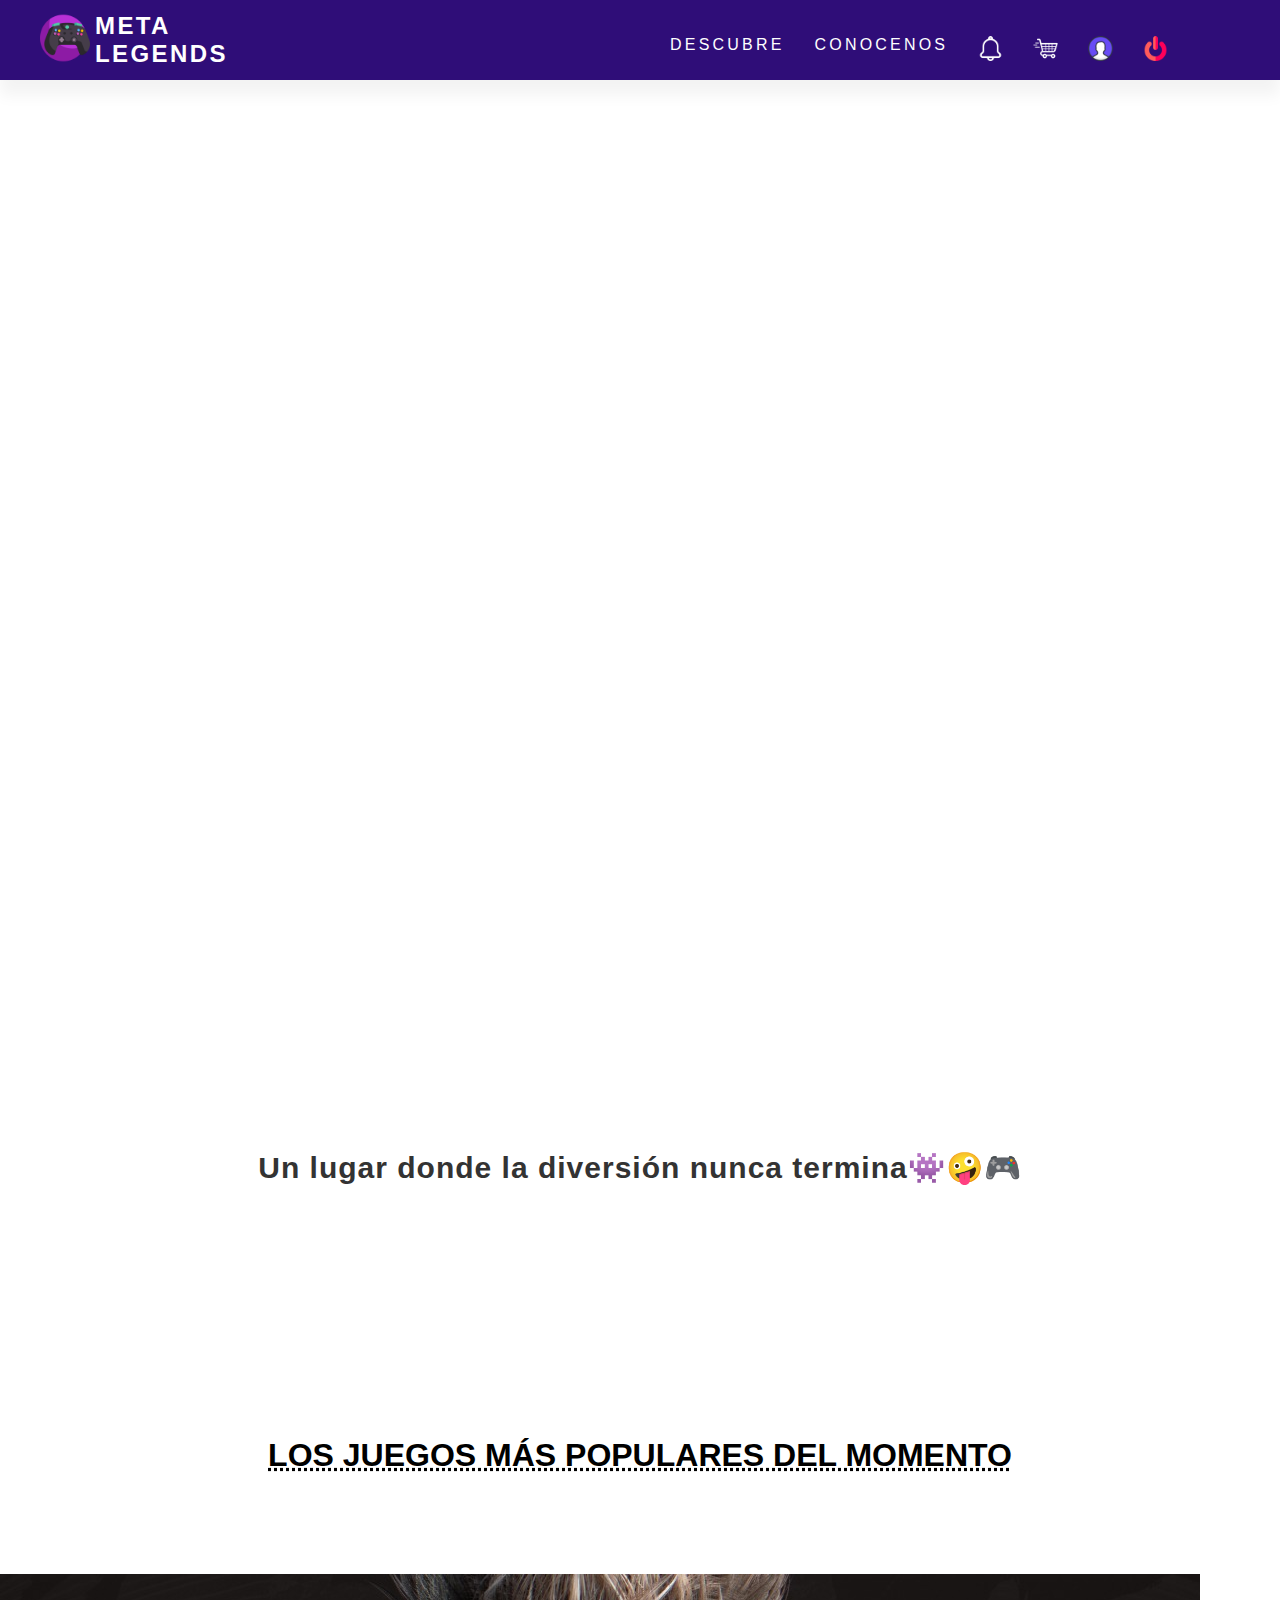
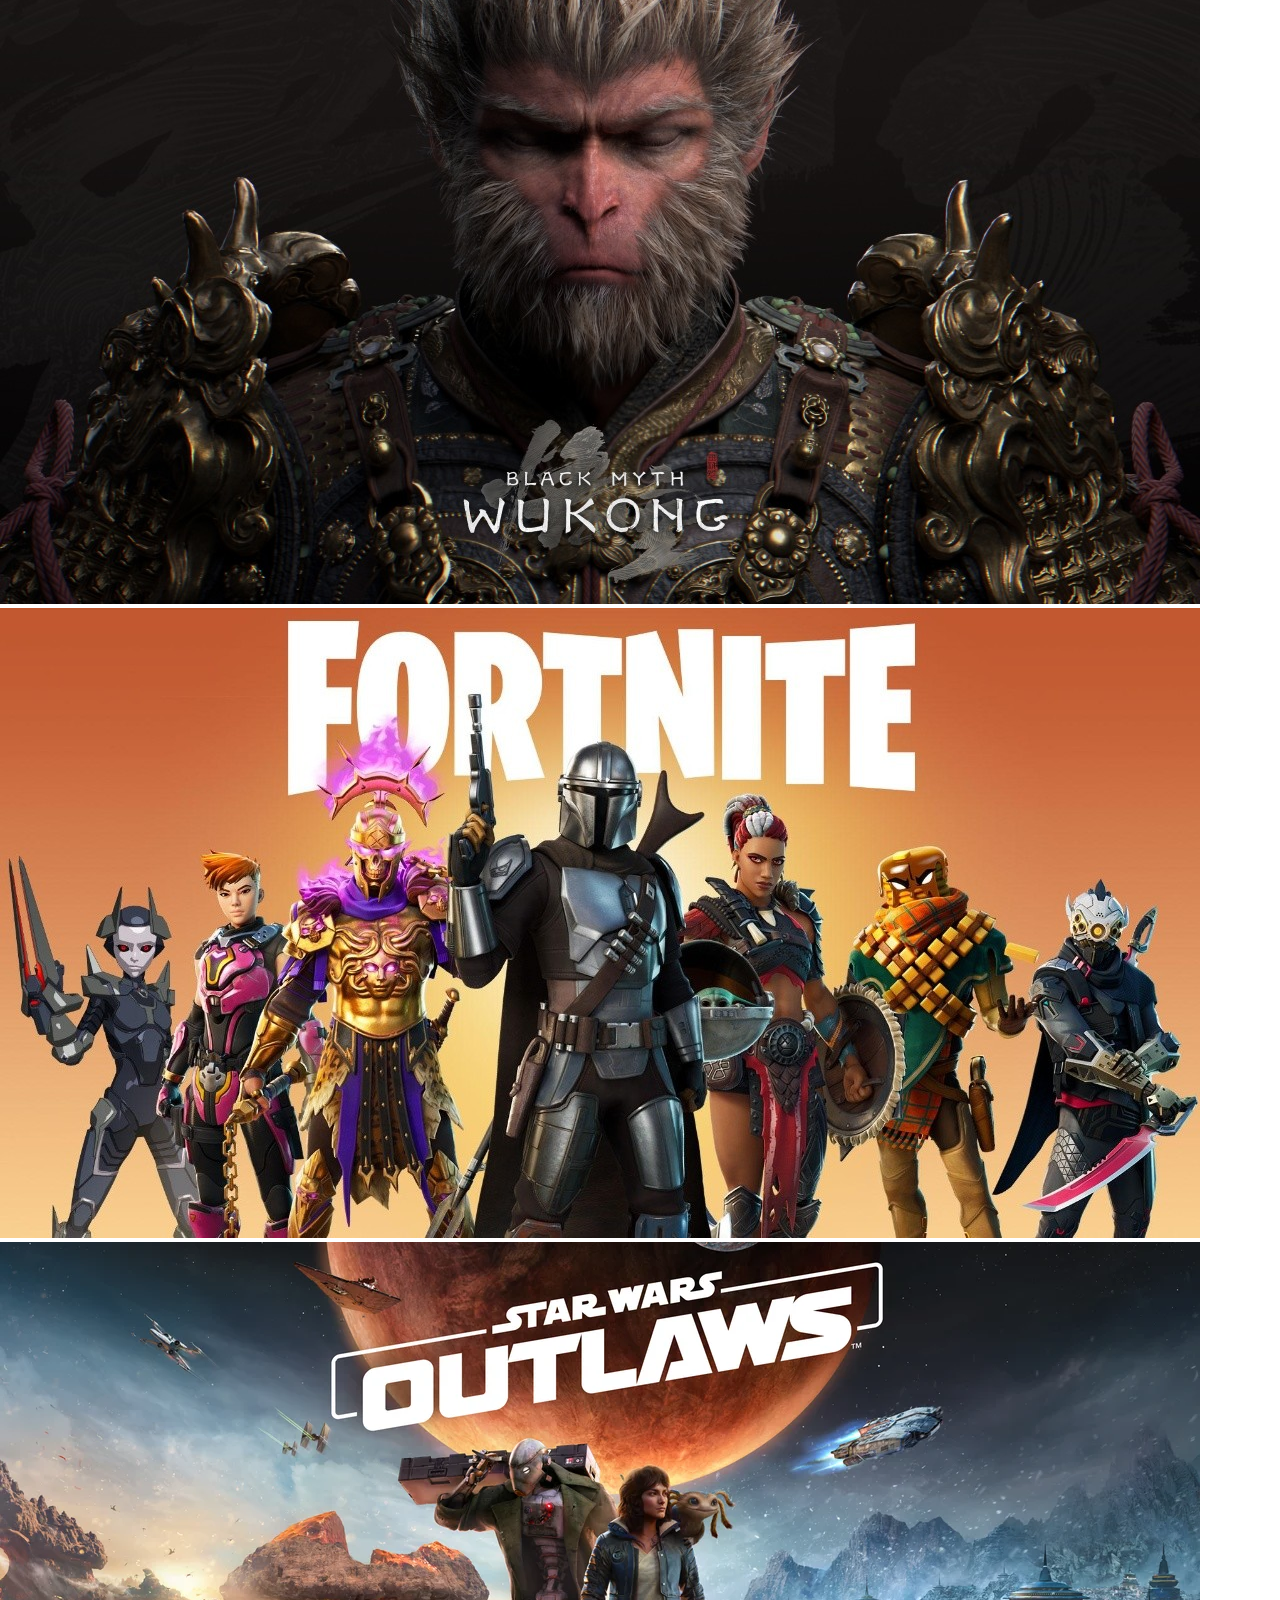
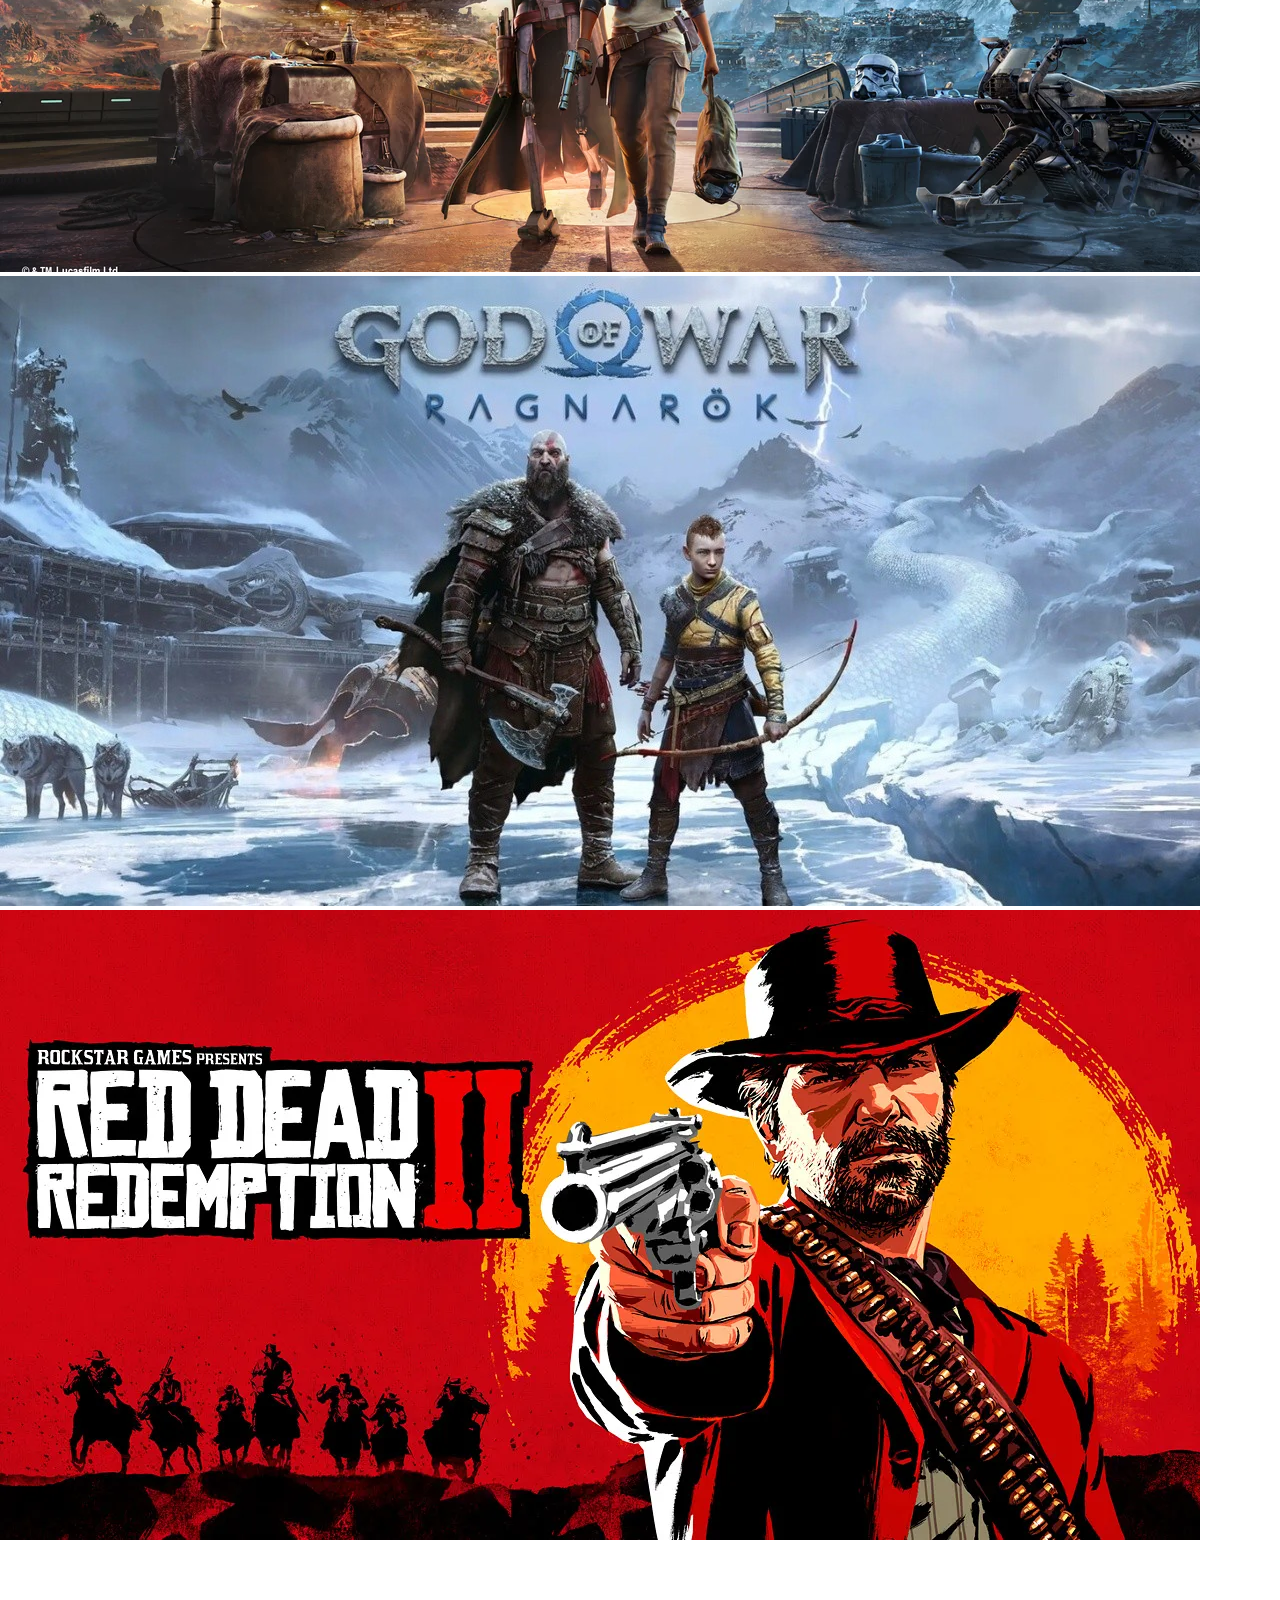
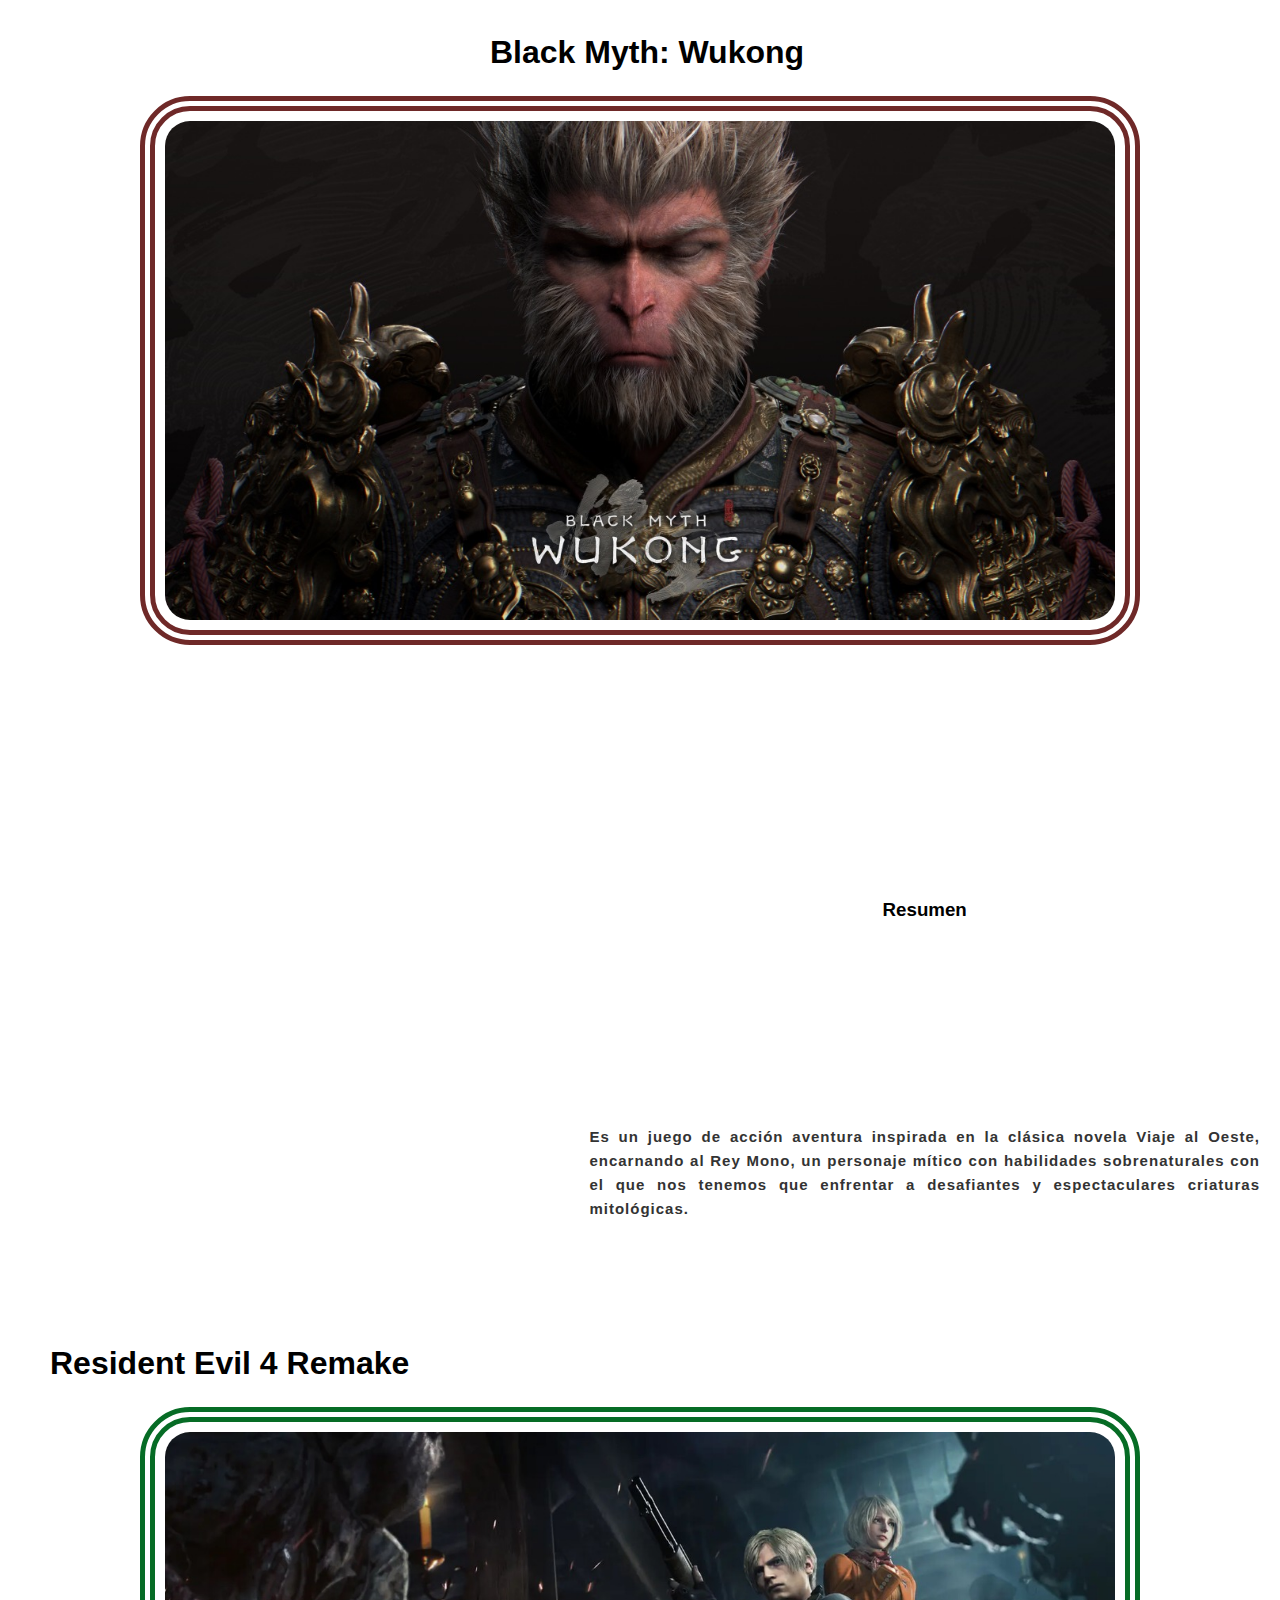
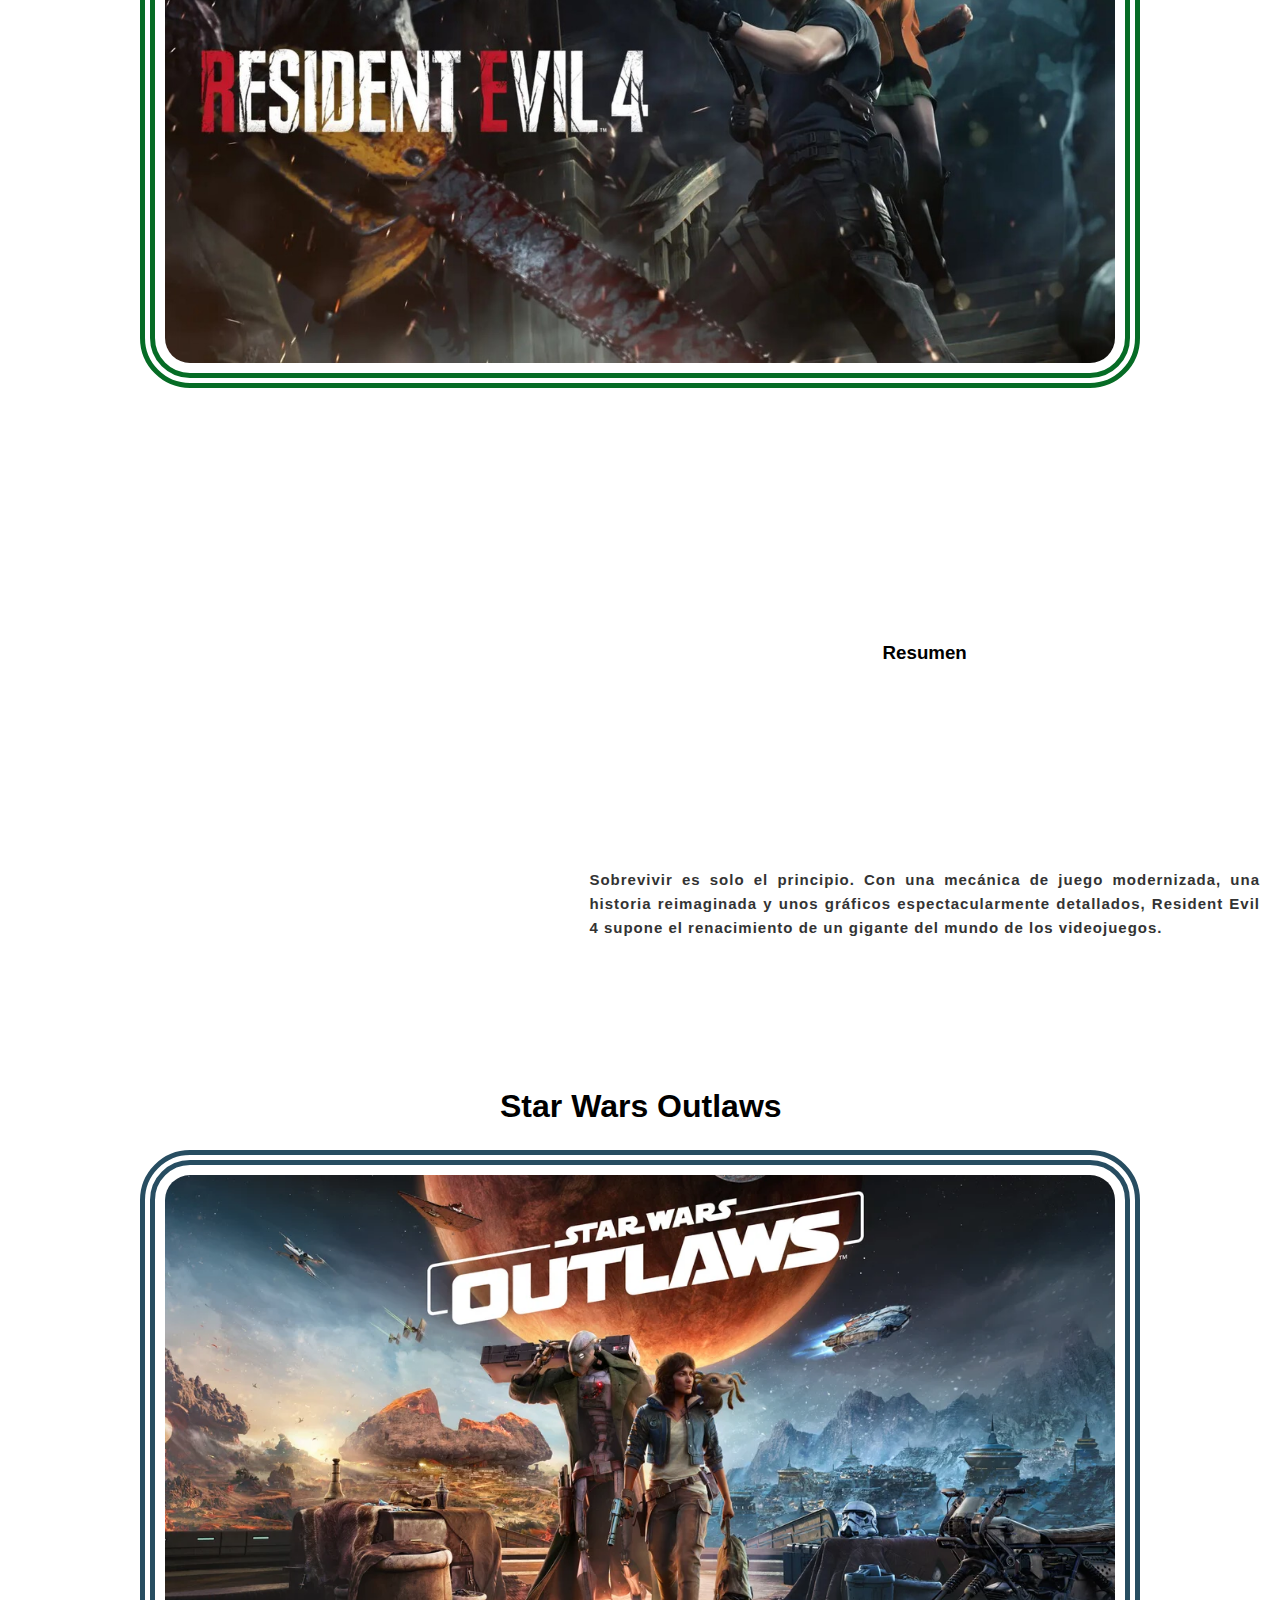
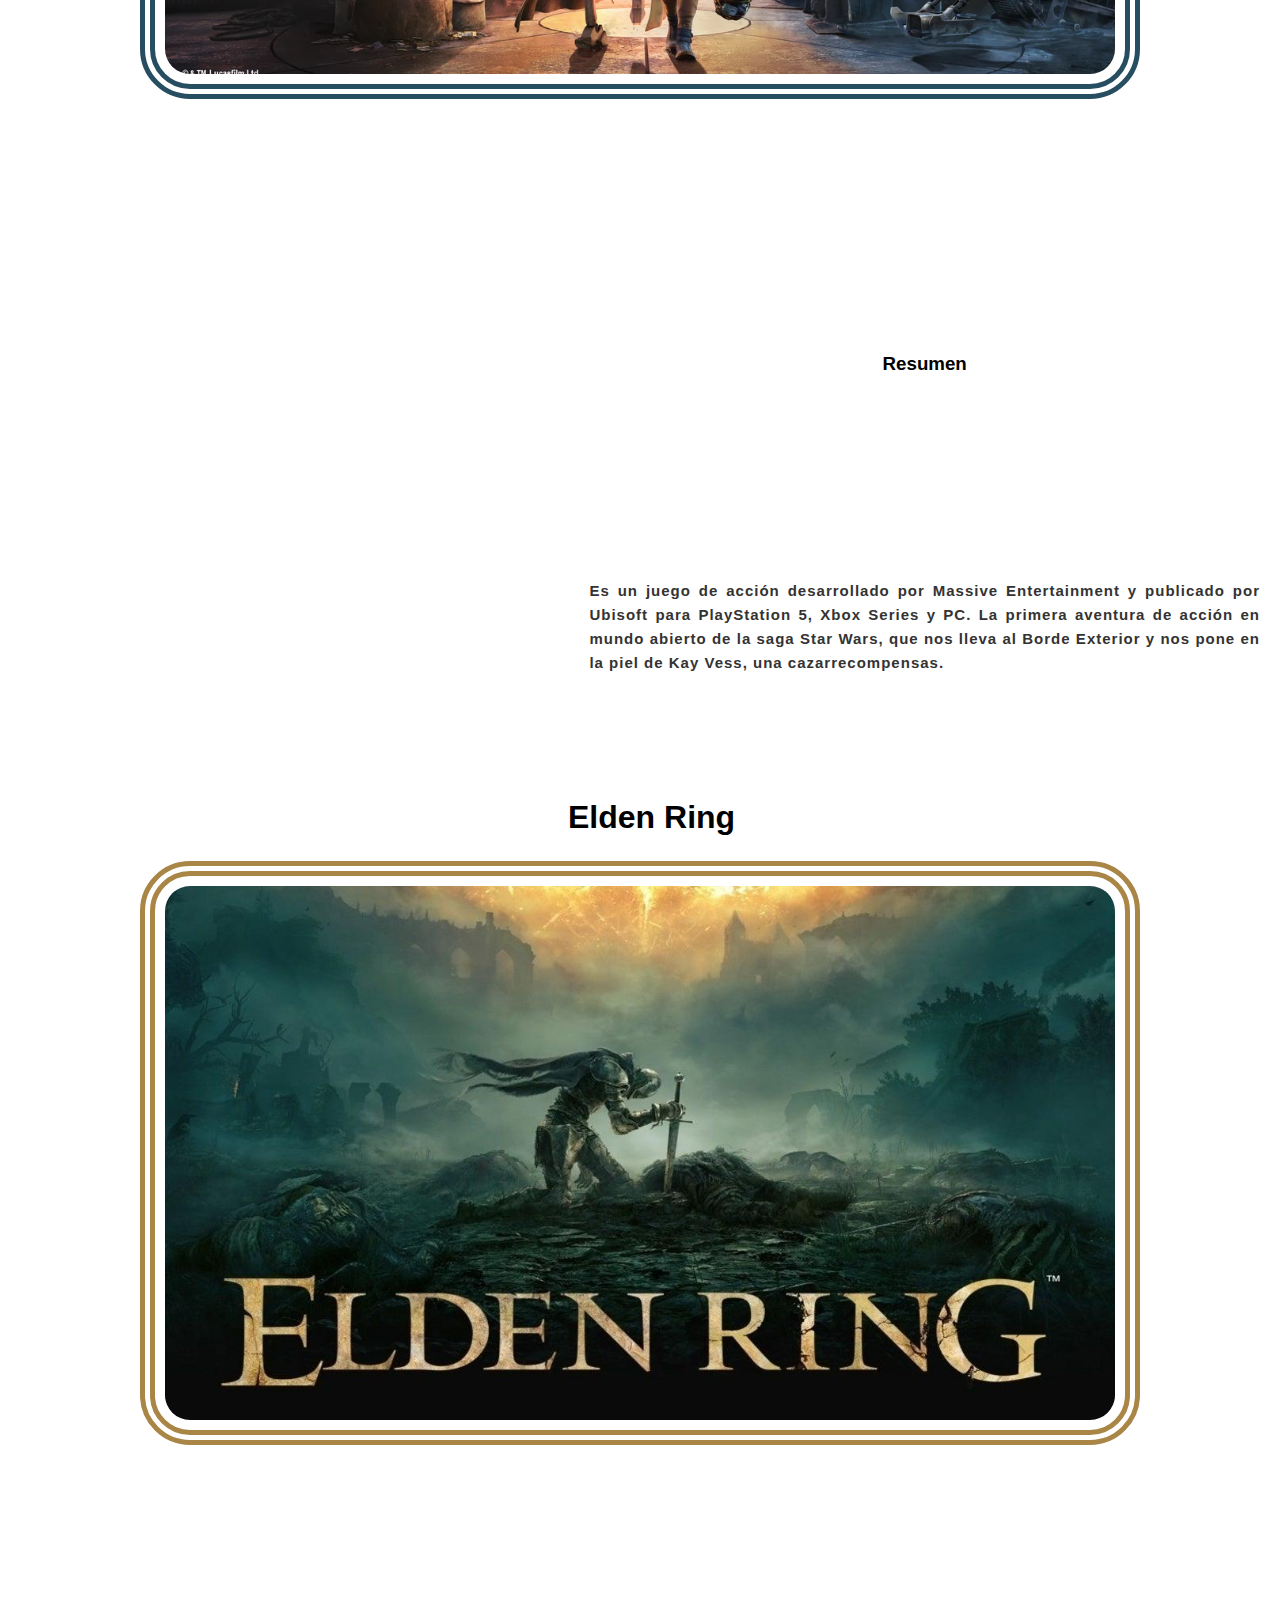
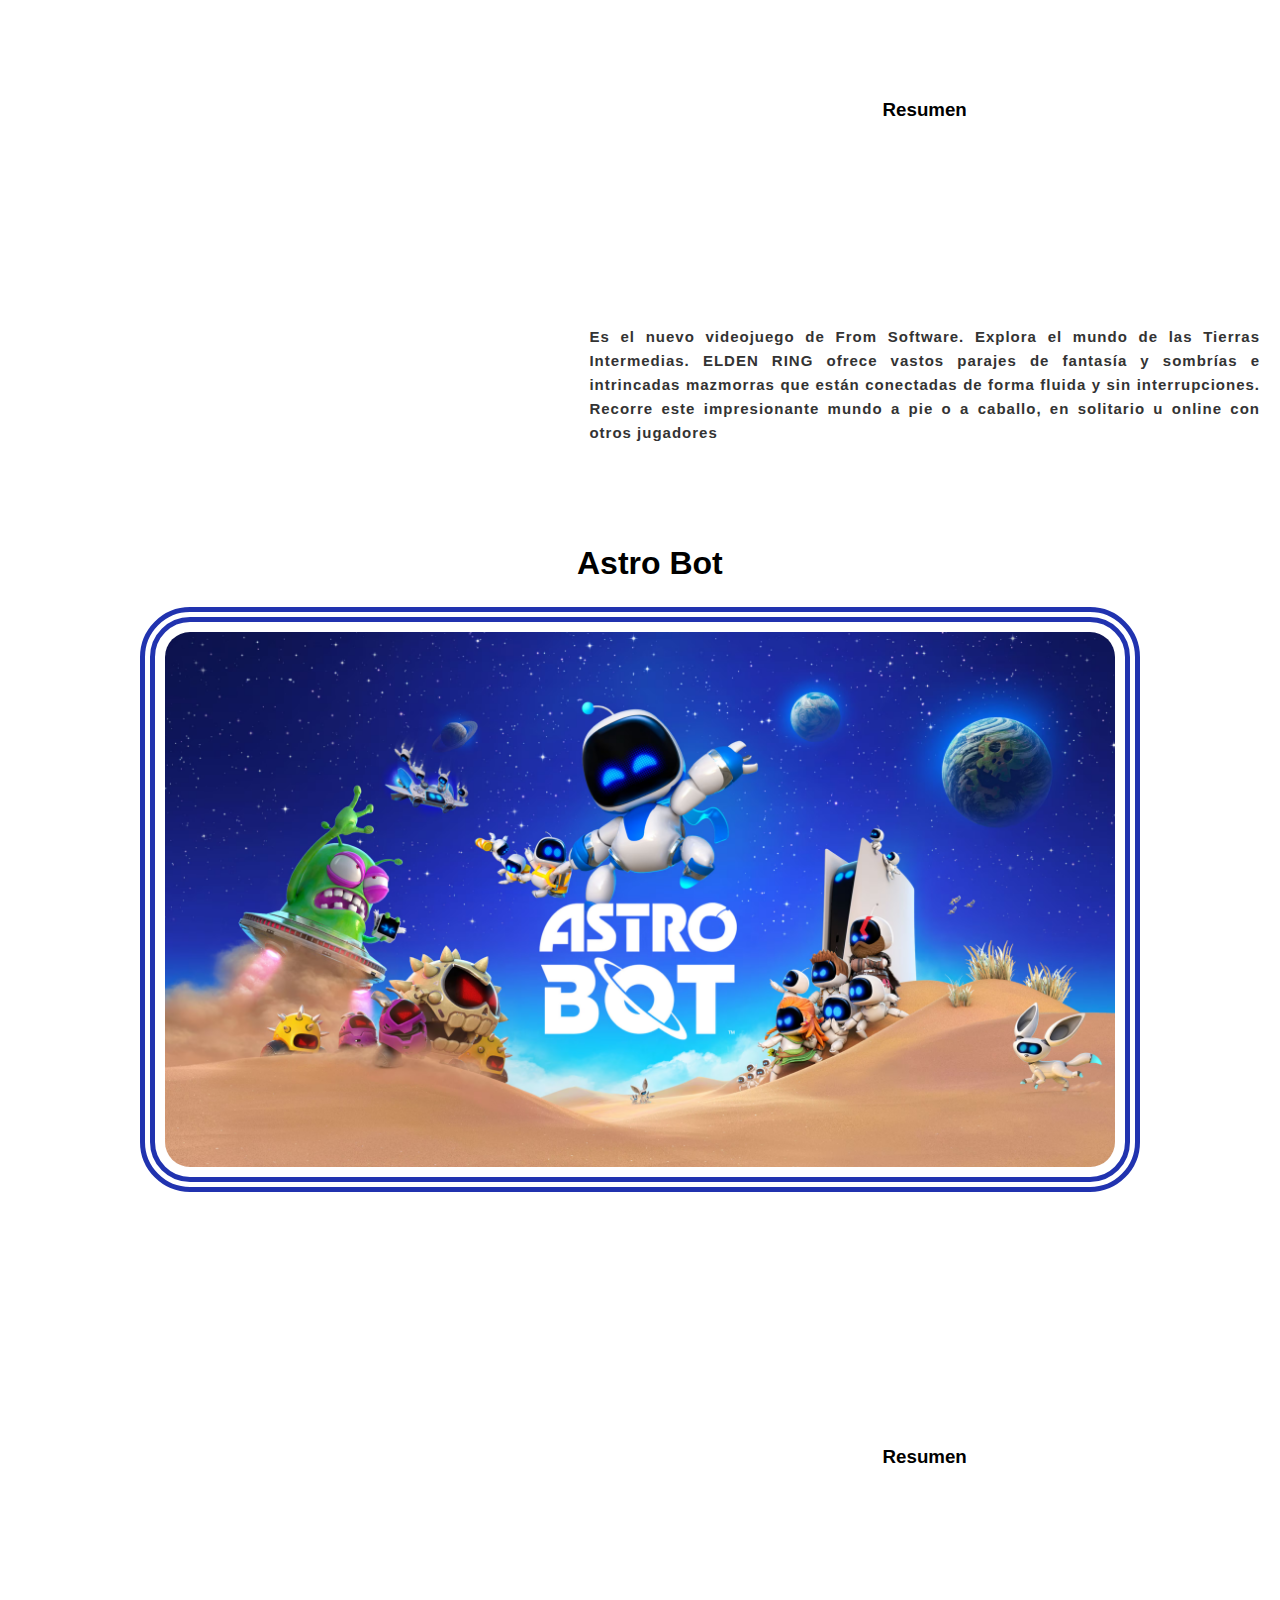
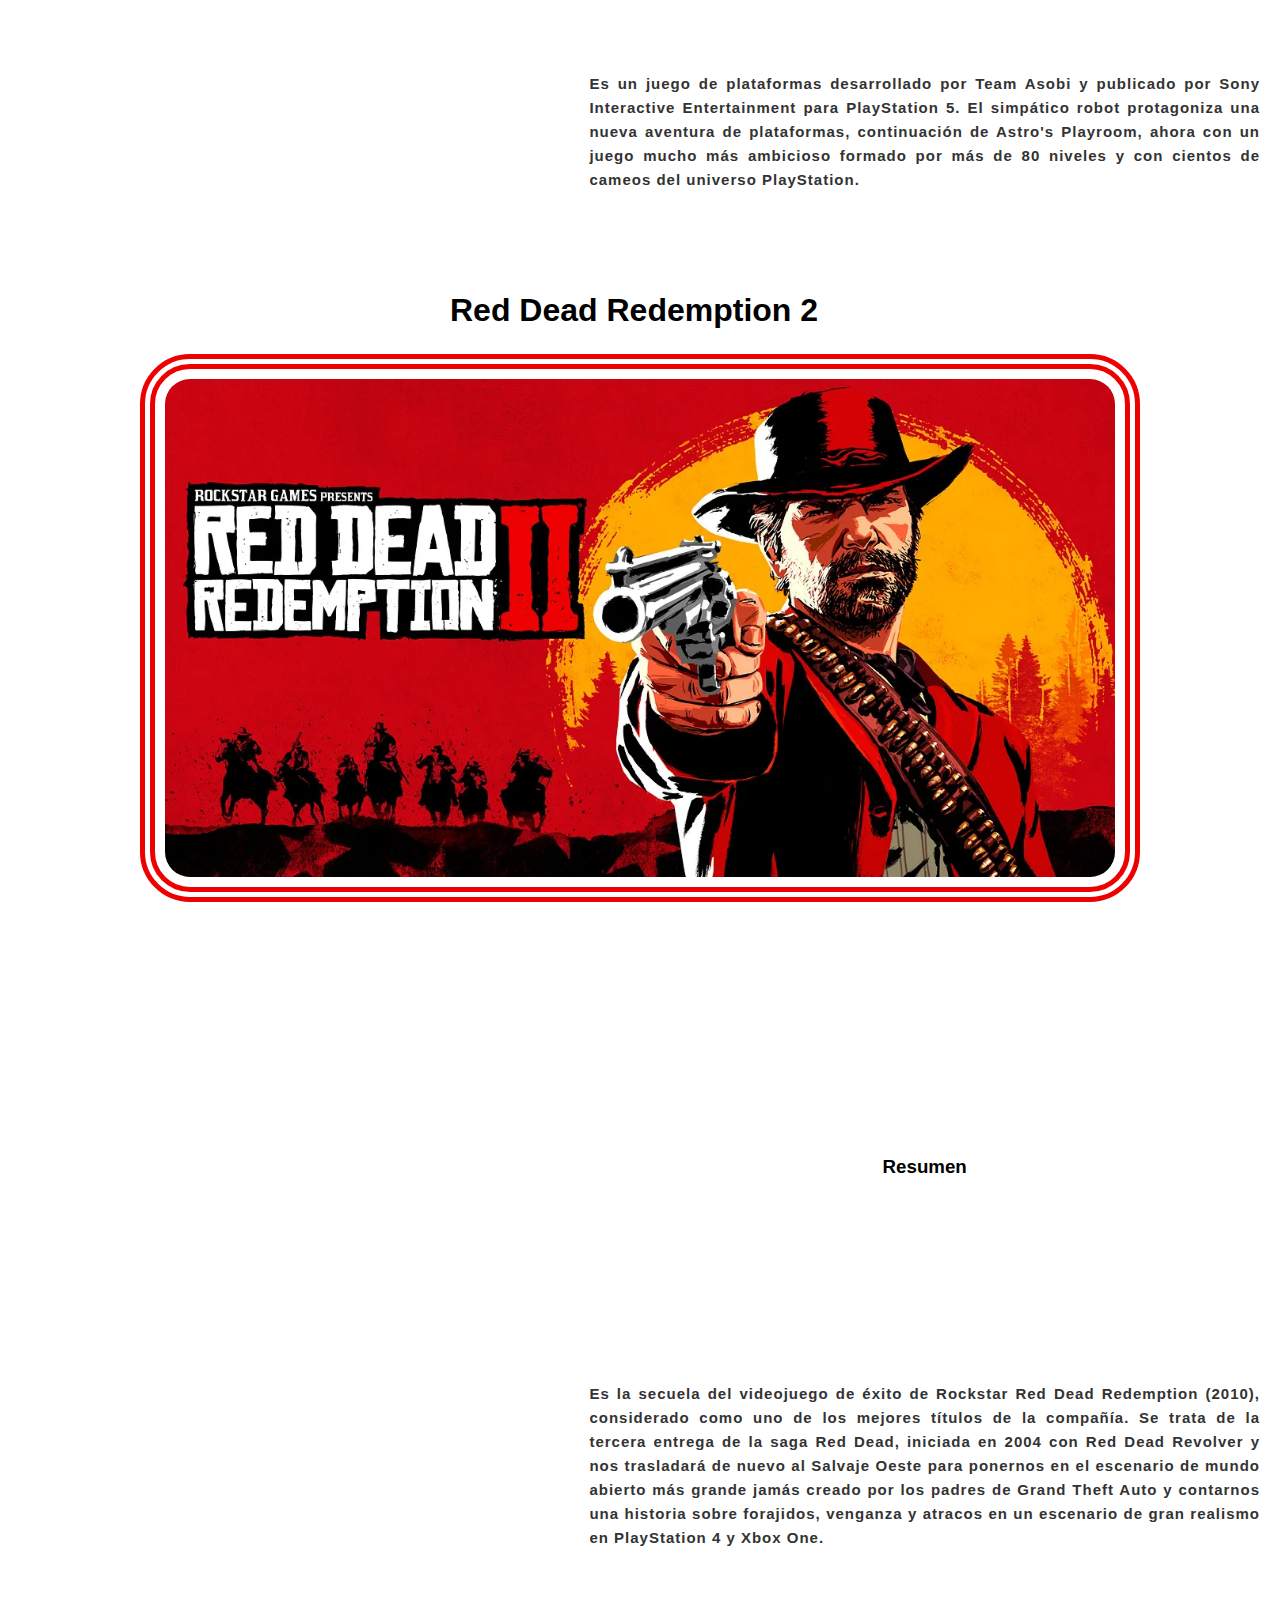
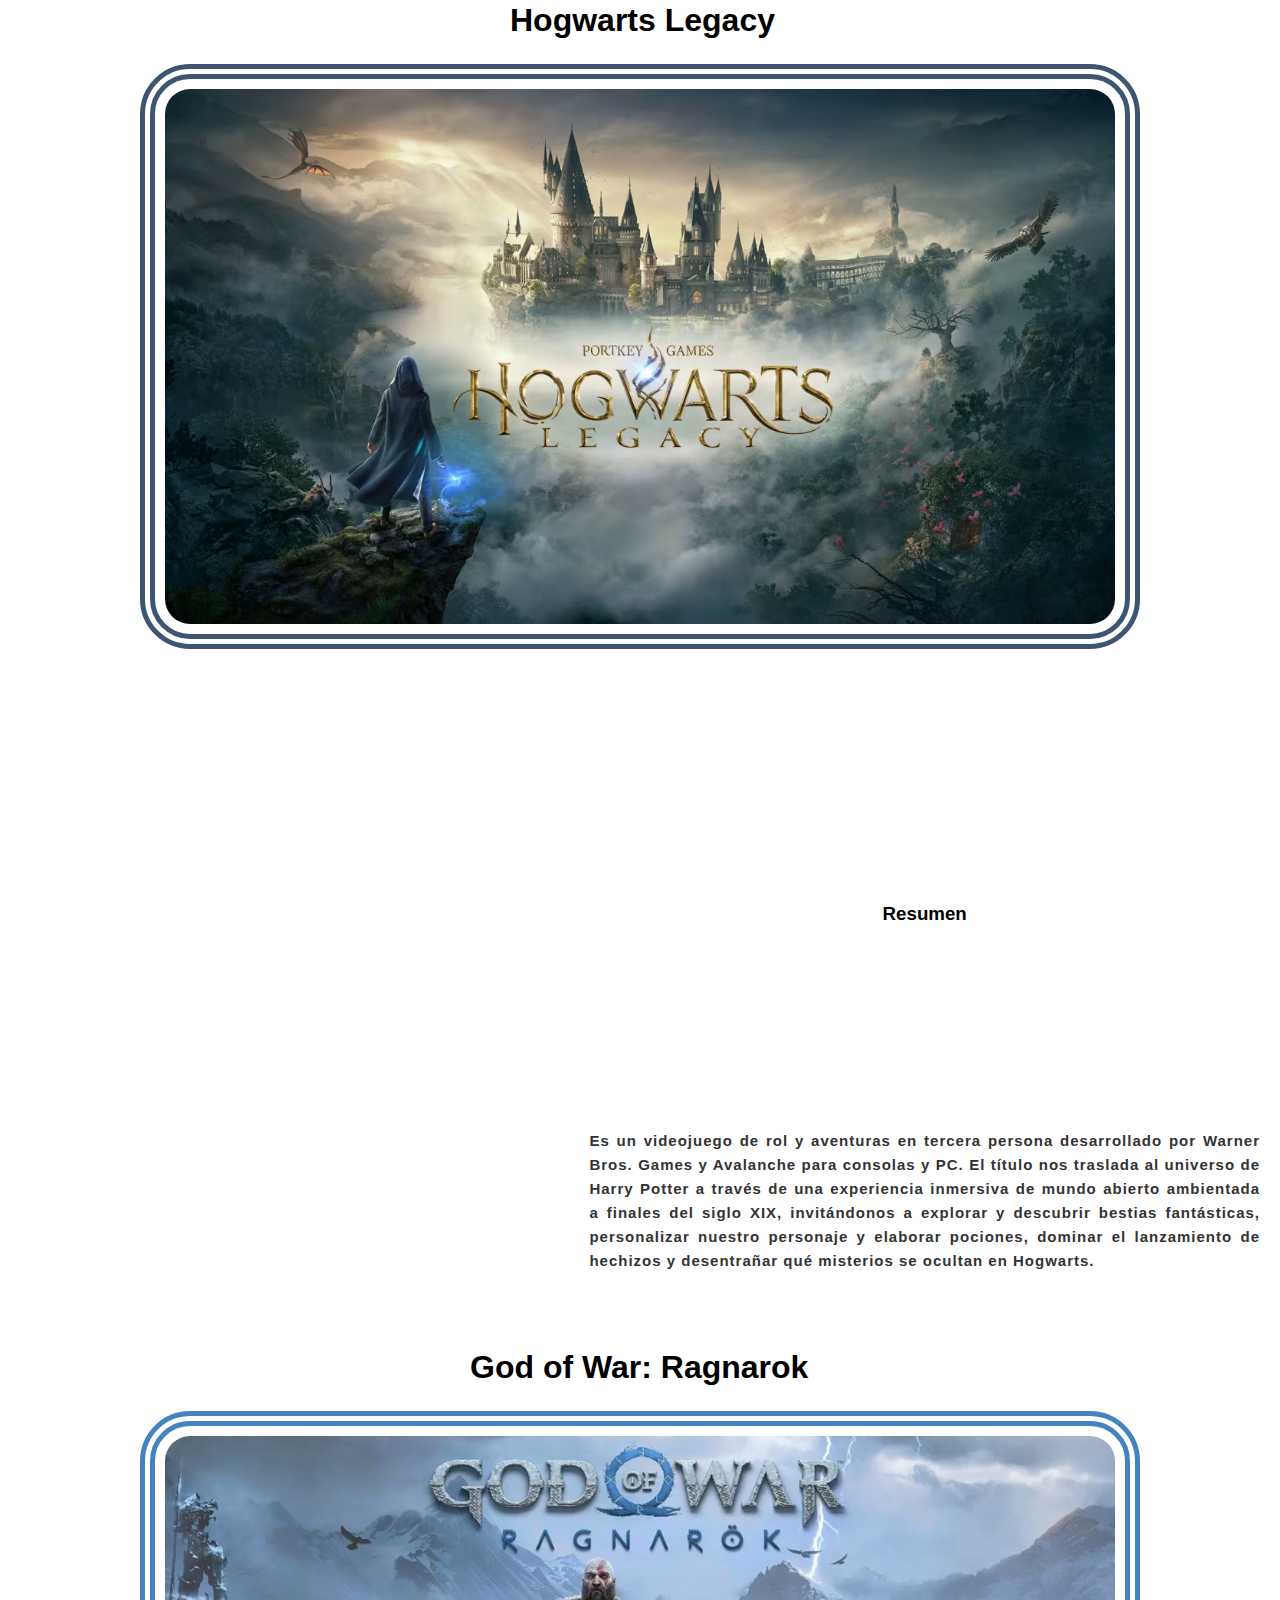
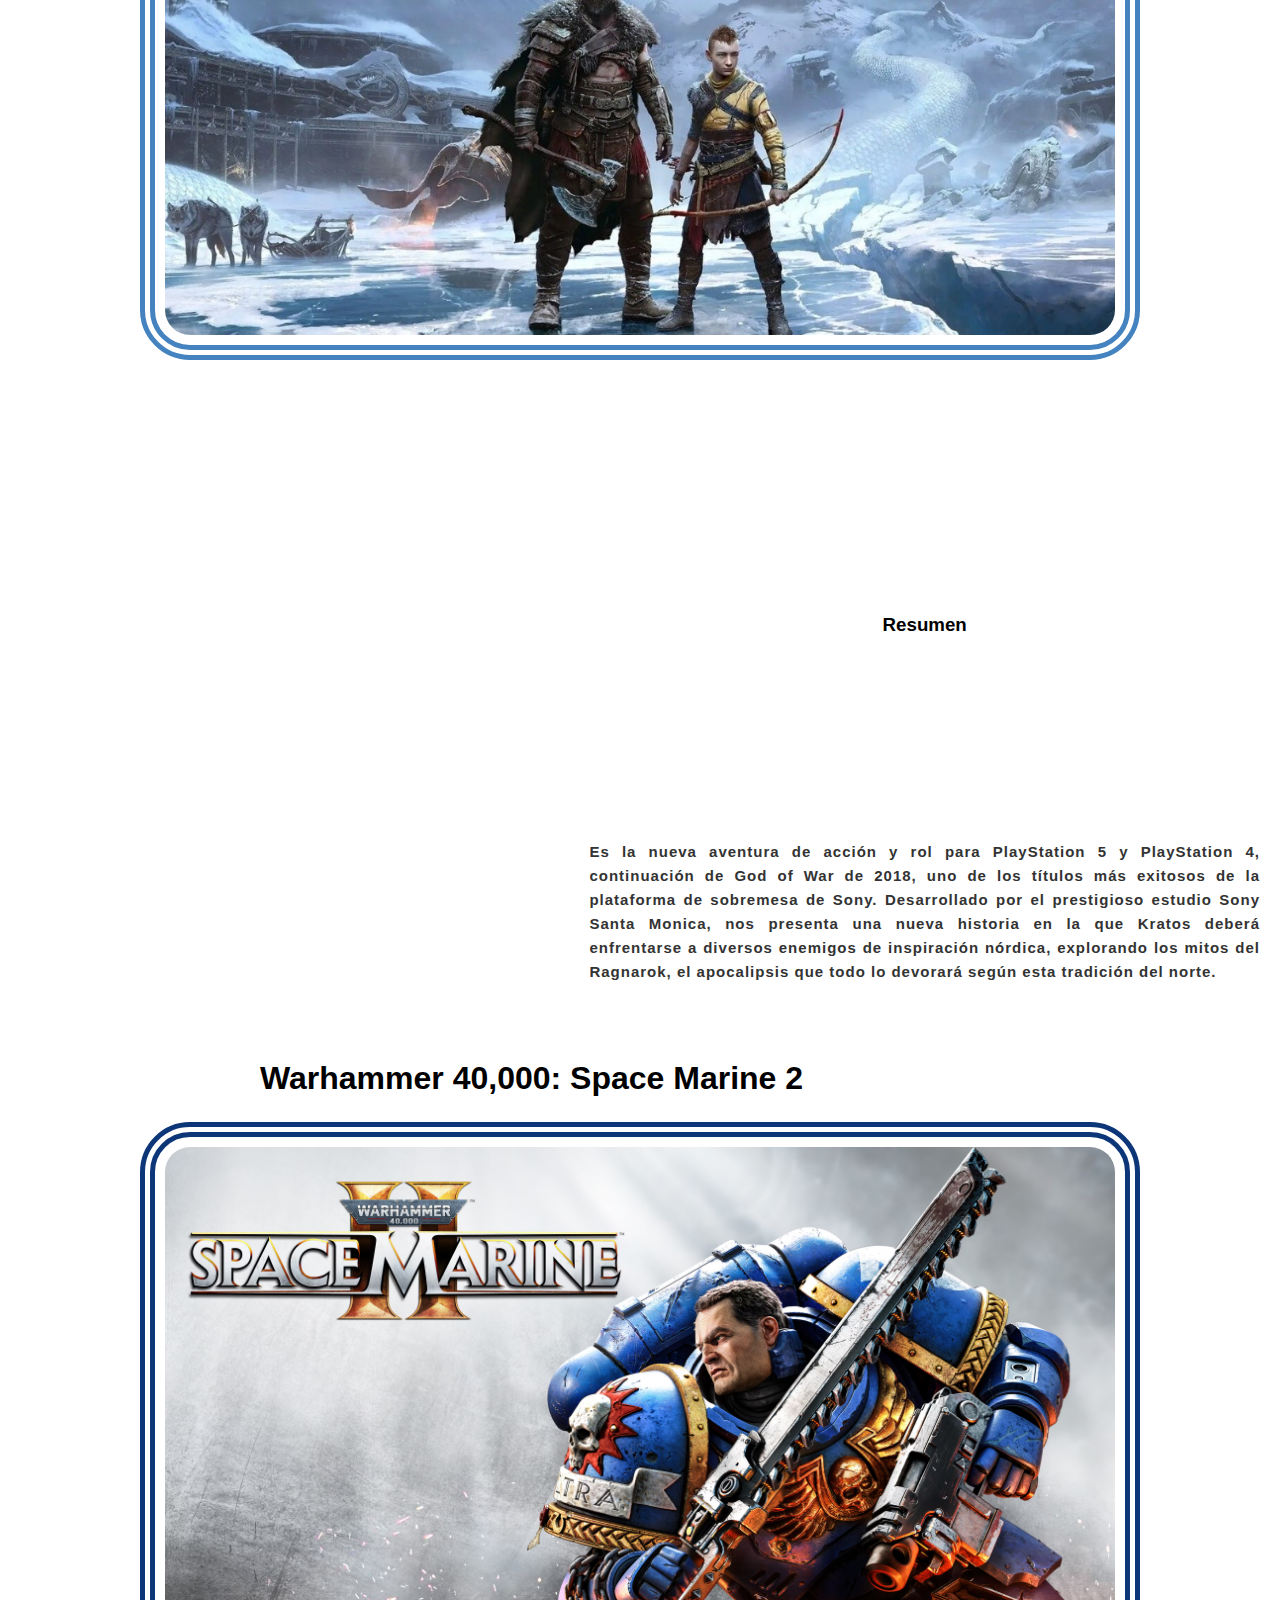
==== TRABAJO_FINAL_GAMER/Index.html @ 0486ddad "Proyecto Final tienda gamer" ====
<!DOCTYPE html>
<html lang="en">
<head>
  <!-- #cSpell:disable -->
    <meta charset="UTF-8">
    <meta name="viewport" content="width=device-width, initial-scale=1.0">
    <link rel="stylesheet" href="Style/Style.CSS">
    <link rel="stylesheet" href="EstiloNav.css">
    <!-- Font Awesome -->
    <link
        href="https://cdnjs.cloudflare.com/ajax/libs/font-awesome/6.0.0/css/all.min.css"
        rel="stylesheet"
    />
    <!-- Google Fonts -->
    <link
        href="https://fonts.googleapis.com/css?family=Roboto:300,400,500,700&display=swap"
        rel="stylesheet"
    />
    <!-- MDB -->
    <link
        href="https://cdnjs.cloudflare.com/ajax/libs/mdb-ui-kit/8.0.0/mdb.min.css"
        rel="stylesheet"
    />
    <link rel="stylesheet" href="EstiloNav.css">
    <link href="https://cdn.jsdelivr.net/npm/bootstrap@5.0.2/dist/css/bootstrap.min.css" rel="stylesheet" integrity="sha384-EVSTQN3/azprG1Anm3QDgpJLIm9Nao0Yz1ztcQTwFspd3yD65VohhpuuCOmLASjC" crossorigin="anonymous">
    <link rel="Icon" href="IMG/Icon/controlador.png">
    <!--Icon-Font-->
    <script src="https://kit.fontawesome.com/eb496ab1a0.js" crossorigin="anonymous"></script>
    <title>🎮 Meta Legends 🎮</title>
</head>

<body class="body">
<nav>
  <header>
    <div><a href=""><img src="IMG/Icon/controlador.png" alt="" class="control"></a></div>
            <a href="#" class="logo"> Meta Legends </a>
    <div class="group">
        <ul class="navigation">
            <li><a href="#">Descubre</a></li>
            <li><a href="#">Conocenos</a></li>
            <li><a href="#"><img src="IMG/Icon/notificacion.png" alt="" class="notificación"></a></li>
            <li><a href="https://www.mercadolibre.com.co/c/consolas-y-videojuegos#c_id=/home/categories/category-l1/category-l1&c_category_id=MCO1144&c_uid=9753fa19-7d55-11ef-a3b7-e190a942a121" target="_blank"><img src="IMG/Icon/carrito-de-compras.png" alt="" class="carrito"></a></li>
            <li><a href="login.html"><img src="IMG/Perfil/usuario.png" alt="" class="perfil"></a></li>
            <li><a href="Inicio.html"><img src="" alt=""><img src="IMG/Icon/apagar.png" alt="" class="Cerrar"></a></li>

        </ul>
        <div class="search">
            <span class="icon" style="margin-bottom: 10px">
                <ion-icon name="search-outline" class="searchBtn"></ion-icon>
                <ion-icon name="close-outline" class="closeBtn"></ion-icon>
            </span>
        </div>
        <ion-icon name="menu-outline" class="menuToggle"></ion-icon>
    </div>
    <div class="searchBox">
        <input type="text" placeholder="Search Here...">
    </div>
</header>
</nav>
    
    <!-- crtl sostenido + k + c -->

    <!-- fin de la barra de navegación horizontal -->
    
    <!-- Background image -->

    <!-- Poner esta img en el fondo de color morado, osea cambiarla -->
    
    <!-- <img src="IMG/Img/IMG-HOME.jpg" alt="Imagen de fondo" class="img-fondo"> -->

</div>
    <!-- wave effect -->
    <div class="header">
    <!-- Content before waves -->
    <div class="inner-header flex">
      <!-- <h1>Bienvenido a Meta Legends 🎮</h1> -->
      </div>
    
  
        <div>
          <svg
          class="waves"
          viewBox="0 24 150 28"
          preserveAspectRatio="none"
          shape-redering="auto">
          <defs>
            <path
            id="gentle-wave"
            d="M-160 44c30 0 58-18 88-18s 58 18 88 18 58-18 88-18 58 18 88 18 v44h-352z"/>
          </defs>
          <g class="parallax">
          <use
            xlink:href="#gentle-wave"
            x="48" 
            y="0"
            fill="rgba(255,255,255,0.7)"
          />
          <use
            xlink:href="#gentle-wave"
            x="48"
            y="3"
            fill="rgba(255,255,255,0.5)"
          />
          <use
            xlink:href="#gentle-wave"
            x="48"
            y="5"
            fill="rgba(255,255,255,0.3)"
          />
          <use
            xlink:href="#gentle-wave"
            x="48"
            y="7"
            fill="#fff"
          />
        </g>
        </svg>
      </div>


    <!-- Content -->
    <div class="content flex">
    <p class="supertext">Un lugar donde la diversión nunca termina👾🤪🎮</p>
      </div>
</div>

<h3 class="Megatitulo">LOS JUEGOS MÁS POPULARES DEL MOMENTO</h3>

    <!-- <div class="slider_container">

  <ul>
      <li><img src="IMG/Img/GAMES/1 Slider - black myth wukong.jpg" alt=""></li>
      <li><img src="IMG/Img/GAMES/2 Slider - Fortnite.jpg" alt=""></li>
      <li><img src="IMG/Img/GAMES/3 Slider - Star Wars Outlaws.JPG" alt=""></li>
      <li><img src="IMG/Img/GAMES/4 Slider - God of War Ragnarok.jpg" alt=""></li>
      <li><img src="IMG/Img/GAMES/5 Slider - Red Dead Redemption 2.JPG" alt=""></li>
  </ul>

    </div> -->
    <div id="carouselExampleSlidesOnly" class="carousel slide" data-bs-ride="carousel">
      <div class="carousel-inner">
        <div class="carousel-item active">
          <img src="IMG/Img/GAMES/1 Slider - black myth wukong.jpg" class="d-block w-100" alt="...">
        </div>
        <div class="carousel-item">
          <img src="IMG/Img/GAMES/2 Slider - Fortnite.jpg" class="d-block w-100" alt="...">
        </div>
        <div class="carousel-item">
          <img src="IMG/Img/GAMES/3 Slider - Star Wars Outlaws.JPG" class="d-block w-100" alt="...">
        </div>
        <div class="carousel-item">
          <img src="IMG/Img/GAMES/4 Slider - God of War Ragnarok.jpg" class="d-block w-100" alt="...">
        </div>
        <div class="carousel-item">
          <img src="IMG/Img/GAMES/5 Slider - Red Dead Redemption 2.JPG" class="d-block w-100" alt="...">
        </div>
      </div>
    </div>

      <br><br><br><br><br>

      <!------------------------------>
      <!-- INICIO Info de la página -->
      <!------------------------------>

      <!-- ------------------------------------------>
      <!-- IMAGEN DEL JUEGO DE Black Myth: Wukong. -->
      <!-- ------------------------------------------>

      <div class="contenedor">
        <h1 class="titulo-game-1">Black Myth: Wukong</h1>
        
      </div>

      <div>
        <img src="IMG/Img/GAMES/PHOTO STAR/1 - Black myth wukong.jpg" alt="Game-Monkey" class="Game-Monkey">
        
        <div class="video">
            <iframe width="560" height="315" src="https://www.youtube.com/embed/pnSsgRJmsCc?si=uvfLtR1suBSA5XaZ" title="YouTube video player" frameborder="0" allow="accelerometer; autoplay; clipboard-write; encrypted-media; gyroscope; picture-in-picture; web-share" referrerpolicy="strict-origin-when-cross-origin" allowfullscreen ></iframe>
            <div class="text-Games"><h3>Resumen</h3>
            <p>Es un juego de acción aventura inspirada en la clásica novela Viaje al Oeste, encarnando al Rey Mono, un personaje mítico con habilidades sobrenaturales con el que nos tenemos que enfrentar a desafiantes y espectaculares criaturas mitológicas.
        </p>
            </div>
        </div>
        
        
      
      <!-- ------------------------------------->
      <!-- IMAGEN DEL JUEGO DE RESIDENT EVIL. -->
      <!-- ------------------------------------->

      <div class="contenedor">
        <h1 class="titulo-game-2">Resident Evil 4 Remake</h1>
        
      </div>
        
        <img src="IMG/Img/GAMES/PHOTO STAR/2 - Resident Evil 4 Remake.jpg.JPG" alt="Game-zombie" class="Game-zombie">

        <div class="video">
          <iframe width="560" height="315" src="https://www.youtube.com/embed/-ADnQpNxSu4?si=lca0ZgCOO__mn_gE" title="YouTube video player" frameborder="0" allow="accelerometer; autoplay; clipboard-write; encrypted-media; gyroscope; picture-in-picture; web-share" referrerpolicy="strict-origin-when-cross-origin" allowfullscreen></iframe>
          <div class="text-Games"><h3>Resumen</h3>
          <p>Sobrevivir es solo el principio. Con una mecánica de juego modernizada, una historia reimaginada y unos gráficos espectacularmente detallados, Resident Evil 4 supone el renacimiento de un gigante del mundo de los videojuegos.
      </p>
          </div>
      </div>
      
      <!-- ----------------------------------------->
      <!-- IMAGEN DEL JUEGO DE Star Wars Outlaws. -->
      <!-- ----------------------------------------->
      
      <div class="contenedor">
        <h1 class="titulo-game-3">Star Wars Outlaws</h1>
        
      </div>

      <img src="IMG/Img/GAMES/PHOTO STAR/3 - Star Wars Outlaws.jpg" alt="Star-Wars" class="Star-Wars">

        <div class="video">
        <iframe width="560" height="315" src="https://www.youtube.com/embed/HlfuN4yj3yg?si=V1ZPW0SjHR0Lsjar" title="YouTube video player" frameborder="0" allow="accelerometer; autoplay; clipboard-write; encrypted-media; gyroscope; picture-in-picture; web-share" referrerpolicy="strict-origin-when-cross-origin" allowfullscreen></iframe>
        <div class="text-Games"><h3>Resumen</h3>
        <p>Es un juego de acción desarrollado por Massive Entertainment y publicado por Ubisoft para PlayStation 5, Xbox Series y PC. La primera aventura de acción en mundo abierto de la saga Star Wars, que nos lleva al Borde Exterior y nos pone en la piel de Kay Vess, una cazarrecompensas.
    </p>
        </div>
      </div>

      <!-- ------------------------------------->
      <!-- IMAGEN DEL JUEGO DE Elden Ring. ----->
      <!-- ------------------------------------->

      <div class="contenedor"></div>
        <h1 class="titulo-game-4">Elden Ring</h1>
        
      </div>
      
      <img src="IMG/Img/GAMES/PHOTO STAR/4 - Elden Ring.jpg" alt="Elden" class="Elden-Ring">

        <div class="video">
          <iframe width="560" height="315" src="https://www.youtube.com/embed/CptaXqVY6-E?si=Cd-v1l7gU__6pehU" title="YouTube video player" frameborder="0" allow="accelerometer; autoplay; clipboard-write; encrypted-media; gyroscope; picture-in-picture; web-share" referrerpolicy="strict-origin-when-cross-origin" allowfullscreen></iframe>
        <div class="text-Games"><h3>Resumen</h3>
        <p>Es el nuevo videojuego de From Software. Explora el mundo de las Tierras Intermedias. ELDEN RING ofrece vastos parajes de fantasía y sombrías e intrincadas mazmorras que están conectadas de forma fluida y sin interrupciones. Recorre este impresionante mundo a pie o a caballo, en solitario u online con otros jugadores
    </p>
        </div>
      </div>

      <!-- ------------------------------------->
      <!-- IMAGEN DEL JUEGO DE ASTRO BOT. ------>
      <!-- ------------------------------------->

      <div class="contenedor"></div>
        <h1 class="titulo-game-5">Astro Bot</h1>
        
      </div>

      <img src="IMG/Img/GAMES/PHOTO STAR/5 - Astro Bot.jpg" alt="Astro-Bot" class="Astro-Bot">

      <div class="video">
        <iframe width="560" height="315" src="https://www.youtube.com/embed/gdHIbPiQEQI?si=05QuBt_1DZu7C0TJ" title="YouTube video player" frameborder="0" allow="accelerometer; autoplay; clipboard-write; encrypted-media; gyroscope; picture-in-picture; web-share" referrerpolicy="strict-origin-when-cross-origin" allowfullscreen></iframe>
      <div class="text-Games"><h3>Resumen</h3>
      <p>Es un juego de plataformas desarrollado por Team Asobi y publicado por Sony Interactive Entertainment para PlayStation 5. El simpático robot protagoniza una nueva aventura de plataformas, continuación de Astro's Playroom, ahora con un juego mucho más ambicioso formado por más de 80 niveles y con cientos de cameos del universo PlayStation.
  </p>
      </div>
    </div>

      <!-- ------------------------------------------------->
      <!-- IMAGEN DEL JUEGO DE Red Dead Redemption 2. ------>
      <!-- ------------------------------------------------->

      <div class="contenedor"></div>
      <h1 class="titulo-game-6">Red Dead Redemption 2</h1>
      </div>
        
      <img src="IMG/Img/GAMES/PHOTO STAR/6 - Red Dead Redemption 2.jpg" alt="Red-Dead" class="Red-Dead">
      
      <div class="video">
        <iframe width="560" height="315" src="https://www.youtube.com/embed/MyaYlbizpvs?si=B8f7AG51p0EL2iWJ" title="YouTube video player" frameborder="0" allow="accelerometer; autoplay; clipboard-write; encrypted-media; gyroscope; picture-in-picture; web-share" referrerpolicy="strict-origin-when-cross-origin" allowfullscreen></iframe>
      <div class="text-Games"><h3>Resumen</h3>
      <p>Es la secuela del videojuego de éxito de Rockstar Red Dead Redemption (2010), considerado como uno de los mejores títulos de la compañía. Se trata de la tercera entrega de la saga Red Dead, iniciada en 2004 con Red Dead Revolver y nos trasladará de nuevo al Salvaje Oeste para ponernos en el escenario de mundo abierto más grande jamás creado por los padres de Grand Theft Auto y contarnos una historia sobre forajidos, venganza y atracos en un escenario de gran realismo en PlayStation 4 y Xbox One.

  </p>
      </div>
    </div>

      <!-- ------------------------------------------------->
      <!-- IMAGEN DEL JUEGO DE Hogwarts Legacy. ------------>
      <!-- ------------------------------------------------->

      <div class="contenedor"></div>
      <h1 class="titulo-game-7">Hogwarts Legacy</h1>
      
    </div>

      <img src="IMG/Img/GAMES/PHOTO STAR/7 - Hogwarts Legacy.jpg" alt="Hogwarts" class="Hogwarts">

      <div class="video">
        <iframe width="560" height="315" src="https://www.youtube.com/embed/S6GTl_vPRvU?si=PECmzFvk9UE8ooZY" title="YouTube video player" frameborder="0" allow="accelerometer; autoplay; clipboard-write; encrypted-media; gyroscope; picture-in-picture; web-share" referrerpolicy="strict-origin-when-cross-origin" allowfullscreen></iframe>
    <div class="text-Games"><h3>Resumen</h3>
    <p>Es un videojuego de rol y aventuras en tercera persona desarrollado por Warner Bros. Games y Avalanche para consolas y PC. El título nos traslada al universo de Harry Potter a través de una experiencia inmersiva de mundo abierto ambientada a finales del siglo XIX, invitándonos a explorar y descubrir bestias fantásticas, personalizar nuestro personaje y elaborar pociones, dominar el lanzamiento de hechizos y desentrañar qué misterios se ocultan en Hogwarts.

</p>
    </div>
  </div>


      <!-- ------------------------------------------------->
      <!-- IMAGEN DEL JUEGO DE God of War: Ragnarok. ------->
      <!-- ------------------------------------------------->

      <div class="contenedor"></div>
      <h1 class="titulo-game-8">God of War: Ragnarok</h1>
      
    <div>
    

      <img src="IMG/Img/GAMES/PHOTO STAR/8 - God of War Ragnarok.jpg" alt="Ragnarok" class="Ragnarok">

      <div class="video">
        <iframe width="560" height="315" src="https://www.youtube.com/embed/F3jePdO9_jc?si=tZ1qif7RtxNeUmUf" title="YouTube video player" frameborder="0" allow="accelerometer; autoplay; clipboard-write; encrypted-media; gyroscope; picture-in-picture; web-share" referrerpolicy="strict-origin-when-cross-origin" allowfullscreen></iframe>
      
        <div class="text-Games"><h3>Resumen</h3>
          <p>Es la nueva aventura de acción y rol para PlayStation 5 y PlayStation 4, continuación de God of War de 2018, uno de los títulos más exitosos de la plataforma de sobremesa de Sony. Desarrollado por el prestigioso estudio Sony Santa Monica, nos presenta una nueva historia en la que Kratos deberá enfrentarse a diversos enemigos de inspiración nórdica, explorando los mitos del Ragnarok, el apocalipsis que todo lo devorará según esta tradición del norte.
          </p>
          </div>
        </div>
      
      </div>
      <!-- ------------------------------------------------------------->
      <!-- IMAGEN DEL JUEGO DE Warhammer 40,000: Space Marine 2. ------->
      <!-- ------------------------------------------------------------->

      <div class="contenedor"></div>
      <h1 class="titulo-game-9">Warhammer 40,000: Space Marine 2</h1>
      
    
      <img src="IMG/Img/GAMES/PHOTO STAR/9 - Warhammer 40.000 - Space Marine 2.jpg" alt="Warhammer" class="Warhammer">


      <div class="video">
        <iframe width="560" height="315" src="https://www.youtube.com/embed/PMqvC507g1M?si=HP65Me2ORxwqKYgQ" title="YouTube video player" frameborder="0" allow="accelerometer; autoplay; clipboard-write; encrypted-media; gyroscope; picture-in-picture; web-share" referrerpolicy="strict-origin-when-cross-origin" allowfullscreen></iframe>
      
        <div class="text-Games"><h3>Resumen</h3>
          <p>Es un shooter en tercera persona desarrollado por Saber Interactive y publicado por Focus Entertainment para PlayStation 5, Xbox Series y PC. El querido juego de 2011 continúa con esta aventura de acción al estilo Gears of War, con muchísima acción y espectacularidad que podemos disfrutar en compañía gracias a su multijugador cooperativo. 
          </p>
          </div>
        </div>
      
      </div>

      <!-- ------------------------------------------------------------->
      <!-- IMAGEN DEL JUEGO DE Grand Theft Auto V. --------------------->
      <!-- ------------------------------------------------------------->

      <div class="contenedor"></div>
      <h1 class="titulo-game-10">Grand Theft Auto V</h1>
      

      <img src="IMG/Img/GAMES/PHOTO STAR/10 - Grand Theft Auto V.jpg" alt="GTA" class="GTA">

      <div class="video">
        <iframe width="560" height="315" src="https://www.youtube.com/embed/QkkoHAzjnUs?si=7EsSPw4tdV_eptbY" title="YouTube video player" frameborder="0" allow="accelerometer; autoplay; clipboard-write; encrypted-media; gyroscope; picture-in-picture; web-share" referrerpolicy="strict-origin-when-cross-origin" allowfullscreen></iframe>
      
        <div class="text-Games"><h3>Resumen</h3>
          <p>Es un shooter en tercera persona desarrollado por Saber Interactive y publicado por Focus Entertainment para PlayStation 5, Xbox Series y PC. El querido juego de 2011 continúa con esta aventura de acción al estilo Gears of War, con muchísima acción y espectacularidad que podemos disfrutar en compañía gracias a su multijugador cooperativo. 
          </p>
          </div>
        </div>
      
      </div>

      <!-- ------------------------------------------------------------->
      <!-- IMAGEN DEL JUEGO DE Fortnite. ------------------------------->
      <!-- ------------------------------------------------------------->

      <div class="contenedor"></div>
      <h1 class="titulo-game-11">Fortnite</h1>
      

      <img src="IMG/Img/GAMES/PHOTO STAR/11 - Fortnite.jpg" alt="Fortnite" class="Fortnite">


      <div class="video">
        <iframe width="560" height="315" src="https://www.youtube.com/embed/WJW-bzXZM8M?si=pVB8pmX9wogj40P-" title="YouTube video player" frameborder="0" allow="accelerometer; autoplay; clipboard-write; encrypted-media; gyroscope; picture-in-picture; web-share" referrerpolicy="strict-origin-when-cross-origin" allowfullscreen></iframe>
      
        <div class="text-Games"><h3>Resumen</h3>
          <p>Crea, juega y combate gratis con amigos en Fortnite. Sé la última persona en pie en Batalla campal y Cero construcción, disfruta de un concierto o un evento en vivo o descubre más de un millón de juegos de creadores con carreras, parkour, supervivencia zombi y mucho más. Cada isla de Fortnite tiene una clasificación de edad individual para que puedas encontrar la más adecuada para ti y tus amigos. Encuéntralo todo en Fortnite... Da el salto.
          </p>
          </div>
        </div>
      
      </div>

      <!-- ------------------------------------------------------------->
      <!-- IMAGEN DEL JUEGO DE Overcooked 2. --------------------------->
      <!-- ------------------------------------------------------------->

      <div class="contenedor"></div>
      <h1 class="titulo-game-12">Overcooked 2</h1>
      
      
      <img src="IMG/Img/GAMES/PHOTO STAR/12 - Overcooked 2.jpg" alt="cook" class="cook">

        <div class="video">
          <iframe width="560" height="315" src="https://www.youtube.com/embed/gEjbXb_eZcs?si=sFVJTjxzaKr5PBI3" title="YouTube video player" frameborder="0" allow="accelerometer; autoplay; clipboard-write; encrypted-media; gyroscope; picture-in-picture; web-share" referrerpolicy="strict-origin-when-cross-origin" allowfullscreen></iframe>
      
        <div class="text-Games"><h3>Resumen</h3>
          <p>Overcooked! 2 Gourmet Edition ofrece la caótica diversión culinaria con el juego base de Overcooked! 2 y todos los DLC. Cocina por tu cuenta o con amigos y viaja por el Reino de la Cebolla y domina más de 20 recetas en 130 niveles fabulosos.
          </p>
          </div>
        </div>
      
      </div>

      <!-- ------------------------------------------------------------->
      <!-- IMAGEN DEL JUEGO DE Dead by Daylight. ----------------------->
      <!-- ------------------------------------------------------------->

      <div class="contenedor"></div>
      <h1 class="titulo-game-13">Dead by Daylight</h1>
      

      <img src="IMG/Img/GAMES/PHOTO STAR/13 - Dead by Daylight.jpg" alt="DEAD" class="DEAD">

      <div class="video">
        <iframe width="560" height="315" src="https://www.youtube.com/embed/JGhIXLO3ul8?si=awYY-eacsJdhzq5F" title="YouTube video player" frameborder="0" allow="accelerometer; autoplay; clipboard-write; encrypted-media; gyroscope; picture-in-picture; web-share" referrerpolicy="strict-origin-when-cross-origin" allowfullscreen></iframe>
    
      <div class="text-Games"><h3>Resumen</h3>
        <p>Dead by Daylight es un juego de terror multijugador (4vs1) en el que un jugador asume el papel del salvaje Asesino, y los otros cuatro juegan como Supervivientes, intentando escapar del Asesino y evitar ser capturados y asesinados.
        </p>
        </div>
      </div>
    
    </div>

    <!------------------->
    <!-- Pie de Pagina -->
    <!------------------->
    <footer class="pie-pagina">
      <div class="grupo-1">
          <div class="box">
              <figure>
                  <a href="#" class="name-icon">
                      <img src="Img/Icon/controlador.png" alt="control">
                      <p class="Nombre-icono">Meta Legends</p>
                  </a>
              </figure>
          </div>
          <div class="box">
              <h2>Información Fundamental</h2>
              <p class="derechos-de-autor">Esta página esta realizada con Html 5, CSS y JS todo el diseño fue elaborado por el grupo 6.</p>
              <p class="derechos-de-autor">Está página tiene derechos de autor y esta protegida, por esta razón no se puede copiar ni modificar, gracias por seguir las reglas 🙂 </p>
              <p class="derechos-de-autor"><li>Términos y condiciones</li></p>
              <p class="derechos-de-autor"><li>Política de cookies.</li></p>
          </div>
          <div class="box">
              <h2>Siguenos</h2>
              <div class="red-social">
                  <!------------->
                  <!-- Youtube -->
                  <!------------->
                  <a href="https://www.youtube.com/@PlayStation"><i class="fa-brands fa-youtube"></i>Youtube</a>
                  <!-------------->
                  <!-- Facebook -->
                  <!-------------->
                  <a href="https://www.facebook.com/"><i class="fa-brands fa-facebook"></i></i>Facebook</a>
                  <!----------------->
                  <!-- Instagram ---->
                  <!----------------->
                  <a href="https://www.instagram.com/"><i class="fa-brands fa-instagram"></i>Instagram</a>
              </div>
          </div>
      </div>
      <div class="grupo-2">
          <small>&copy;2024 <b>Equipo 6</b> - Todos los derechos reservados.</small>
      </div>
  </footer>

          <!-- ---------------- -->
          <!-- Code Java Script -->
          <!-- ---------------- -->
          <script type="module" src="https://unpkg.com/ionicons@7.1.0/dist/ionicons/ionicons.esm.js"></script>
          <script nomodule src="https://unpkg.com/ionicons@7.1.0/dist/ionicons/ionicons.js"></script>
      
          <script>
              let searchBtn = document.querySelector('.searchBtn');
              let closeBtn = document.querySelector('.closeBtn');
              let searchBox = document.querySelector('.searchBox');
              let navigation = document.querySelector('.navigation');
              let menuToggle = document.querySelector('.menuToggle');
              let header = document.querySelector('header');
      
              searchBtn.onclick = function(){
              searchBox.classList.add('active');
              closeBtn.classList.add('active');
              searchBtn.classList.add('active');
              menuToggle.classList.add('hide');
              header.classList.remove('open');
              }
      
              closeBtn.onclick = function(){
              searchBox.classList.remove('active');
              closeBtn.classList.remove('active');
              searchBtn.classList.remove('active');
              menuToggle.classList.remove('hide');
              }
      
              menuToggle.onclick = function(){
                  header.classList.toggle('open');
                  searchBox.classList.remove('active');
                  closeBtn.classList.remove('active');
                  searchBtn.classList.remove('active');
              }
          </script>
          
    <script src="https://cdn.jsdelivr.net/npm/bootstrap@5.0.2/dist/js/bootstrap.bundle.min.js" integrity="sha384-MrcW6ZMFYlzcLA8Nl+NtUVF0sA7MsXsP1UyJoMp4YLEuNSfAP+JcXn/tWtIaxVXM" crossorigin="anonymous"></script>

    <script>
      document.querySelector('.bars_menu').addEventListener('click', function(){
        document.querySelector('.menu').classList.toggle('active');
      });
    </script>

    <script src="Js/inicio.js"></script>
</body>
</html>
---- TRABAJO_FINAL_GAMER/Style/Style.CSS ----
/* #cSpell:disable */

/* -------------------------------------------------------------------------------------------------------------- */

/* Inicio Fondo */
.body{
    background-color: #ffffff;
    margin: 0;
}
/* Fin Fondo */

*{
    margin: 0px;
    padding: 0px;
    box-sizing: border-box;
    font-family: "lato", sans-serif;
}

nav{
    display: flex;
    min-height: 80px;
    background-color: #2f0d78;
    justify-content: space-between;
    align-items: center;
    padding: 2px;
    
}   

/* Carrusel de Imagenes */

    .slider_container{
        width: 1200px;
        height: auto;
        margin: 10px auto 0;
        overflow: hidden;
        border-radius: 20px;        
    }

    .slider_container ul{
        border-radius: 20px;
    }

    .slider_container ul {
        list-style: none;
        display: flex;
        width: 100%;

        animation: movimiento_slider 20s infinite alternate ease-in-out;
        margin: 0;
        padding: 0;
        
    }

    .slider_container ul li img{
        border-radius: 20px;
        overflow: hidden;
        width: 1200px;
        object-fit: cover;

    }

    @keyframes movimiento_slider{
        0%, 10% {transform: translateX(0%);}
        20%, 30% {transform: translateX(-100%);}
        40%, 50% {transform: translateX(-200%);}
        60%, 70% {transform: translateX(-300%);}
        80%, 90% {transform: translateX(-400%);}
        100% {transform: translateX(-400%);}
    }

/* Fin del Carrusel del Imagenes */

.img-fondo{
    /* buscar como cuadrar una img */
    height: 500px;
    justify-content: space-between;
    align-items: center;
}

/* Text */

h6{
    justify-content: center;
    font-weight: 600;
    padding-left: 550px;
    text-decoration-line: underline;
    padding-bottom: 25px;
    padding-top: 0px;
    color: rgb(117, 117, 117);
}

.supertext{
    font-size: 30px;
}


.titulo-game-1{
    justify-content: center;
    font-weight: bolder;
    padding-left: 490px;
    text-decoration-line: underline;
    text-decoration: dashed;
    padding-bottom: 25px;
    padding-top: 0px;
}

.titulo-game-1:hover{
    color:  #6f2928;
    text-shadow: 50px;
    text-decoration: underline;
    text-decoration-style: dotted;
    text-shadow: 50px;
}

.Game-Monkey{
    display: flex;
    border-radius: 50px;
    border: 15px double #6f2928;
    margin: auto;
    padding: 10px;
    position: relative;
    width: 1000px;
    height: auto;
}

.Game-zombie{
    display: flex;
    border-radius: 50px;
    border: 15px double #066c25;
    margin: auto;
    padding: 10px;
    position: relative;
    width: 1000px;
    height: auto;
}

.titulo-game-2{
    justify-content: center;
    font-weight: bolder;
    padding-left: 50px;
    text-decoration-line: underline;
    text-decoration: dashed;
    padding-bottom: 25px;
    padding-top: 0px;
    
}

.titulo-game-2:hover{
    color: #066c25;
    text-shadow: 50px;
    text-decoration: underline;
    text-decoration-style: dotted;
    text-shadow: 50px;
}

.Star-Wars{
    display: flex;
    border-radius: 50px;
    border: 15px double #274d61;
    margin: auto;
    padding: 10px;
    position: relative;
    width: 1000px;
    height: auto;
}

.titulo-game-3{
    justify-content: center;
    font-weight: bolder;
    padding-left: 500px;
    text-decoration-line: underline;
    text-decoration: dashed;
    padding-bottom: 25px;
    padding-top: 0px;
}

.titulo-game-3:hover{
    color: #274d61;
    text-shadow: 50px;
    text-decoration: underline;
    text-decoration-style: dotted;
    text-shadow: 50px;
}

.titulo-game-4{
    justify-content: center;
    font-weight: bolder;
    padding-left: 568px;
    text-decoration-line: underline;
    text-decoration: dashed;
    padding-bottom: 25px;
    padding-top: 0px;
}

.titulo-game-4:hover{
    color: #a98546;
    text-shadow: 50px;
    text-decoration: underline;
    text-decoration-style: dotted;
    text-shadow: 50px;
}

.Elden-Ring{
    display: flex;
    border-radius: 50px;
    border: 15px double #a98546;
    margin: auto;
    padding: 10px;
    position: relative;
    width: 1000px;
    height: auto;
}

.titulo-game-5{
    justify-content: center;
    font-weight: bolder;
    padding-left: 577px;
    text-decoration-line: underline;
    text-decoration: dashed;
    padding-bottom: 25px;
    padding-top: 0px;
}

.titulo-game-5:hover{
    color: #2133af;
    text-shadow: 50px;
    text-decoration: underline;
    text-decoration-style: dotted;
    text-shadow: 50px;
}

.Astro-Bot{
    display: flex;
    border-radius: 50px;
    border: 15px double #2133af;
    margin: auto;
    padding: 10px;
    position: relative;
    width: 1000px;
    height: auto;
}

.titulo-game-6{
    justify-content: center;
    font-weight: bolder;
    padding-left: 450px;
    text-decoration-line: underline;
    text-decoration: dashed;
    padding-bottom: 25px;
    padding-top: 0px;
}

.titulo-game-6:hover{
    color: #ed0000;
    text-shadow: 50px;
    text-decoration: underline;
    text-decoration-style: dotted;
    text-shadow: 50px;
}

.Red-Dead{
    display: flex;
    border-radius: 50px;
    border: 15px double #ed0000;
    margin: auto;
    padding: 10px;
    position: relative;
    width: 1000px;
    height: auto;
}

.Hogwarts{
    display: flex;
    border-radius: 50px;
    border: 15px double #3e5571;
    margin: auto;
    padding: 10px;
    position: relative;
    width: 1000px;
    height: auto;
}

.titulo-game-7{
    justify-content: center;
    font-weight: bolder;
    padding-left: 510px;
    text-decoration-line: underline;
    text-decoration: dashed;
    padding-bottom: 25px;
    padding-top: 0px;
}


.titulo-game-7:hover{
    color: #3e5571;
    text-shadow: 50px;
    text-decoration: underline;
    text-decoration-style: dotted;
    text-shadow: 50px;
}

.Ragnarok{
    display: flex;
    border-radius: 50px;
    border: 15px double #4483c0;
    margin: auto;
    padding: 10px;
    position: relative;
    width: 1000px;
    height: auto;
}

.titulo-game-8{
    justify-content: center;
    font-weight: bolder;
    padding-left: 470px;
    text-decoration-line: underline;
    text-decoration: dashed;
    padding-bottom: 25px;
    padding-top: 0px;
}


.titulo-game-8:hover{
    color: #4483c0;
    text-shadow: 50px;
    text-decoration: underline;
    text-decoration-style: dotted;
    text-shadow: 50px;
}

.titulo-game-9{
    justify-content: center;
    font-weight: bolder;
    padding-left: 260px;
    text-decoration-line: underline;
    text-decoration: dashed;
    padding-bottom: 25px;
    padding-top: 0px;
}

.titulo-game-9:hover{
    color: #0d3678;
    text-shadow: 50px;
    text-decoration: underline;
    text-decoration-style: dotted;
    text-shadow: 50px;
}

.Warhammer{
    display: flex;
    border-radius: 50px;
    border: 15px double #0d3678;
    margin: auto;
    padding: 10px;
    position: relative;
    width: 1000px;
    height: auto;
}

.GTA{
    display: flex;
    border-radius: 50px;
    border: 15px double #c3b376;
    margin: auto;
    padding: 10px;
    position: relative;
    width: 1000px;
    height: auto;
}

.titulo-game-10{
    justify-content: center;
    font-weight: bolder;
    padding-left: 500px;
    text-decoration-line: underline;
    text-decoration: dashed;
    padding-bottom: 25px;
    padding-top: 0px;
}

.titulo-game-10:hover{
    color: #c3b376;
    text-shadow: 50px;
    text-decoration: underline;
    text-decoration-style: dotted;
    text-shadow: 50px;
}

.Fortnite{
    display: flex;
    border-radius: 50px;
    border: 15px double #c25830;
    margin: auto;
    padding: 10px;
    position: relative;
    width: 1000px;
    height: auto;
}

.titulo-game-11{
    justify-content: center;
    font-weight: bolder;
    padding-left: 600px;
    text-decoration-line: underline;
    text-decoration: dashed;
    padding-bottom: 25px;
    padding-top: 0px;
}

.titulo-game-11:hover{
    color: #c25830;
    text-shadow: 50px;
    text-decoration: underline;
    text-decoration-style: dotted;
    text-shadow: 50px;
}

.titulo-game-12{
    justify-content: center;
    font-weight: bolder;
    padding-left: 540px;
    text-decoration-line: underline;
    text-decoration: dashed;
    padding-bottom: 25px;
    padding-top: 0px;
}

.titulo-game-12:hover{
    color: #ffa200;
    text-shadow: 50px;
    text-decoration: underline;
    text-decoration-style: dotted;
    text-shadow: 50px;
}

.cook{
    display: flex;
    border-radius: 50px;
    border: 15px double #ffa200;
    margin: auto;
    padding: 10px;
    position: relative;
    width: 1000px;
    height: auto;
}

.DEAD{
    display: flex;
    border-radius: 50px;
    border: 15px double #070d0b;
    margin: auto;
    padding: 10px;
    position: relative;
    width: 1000px;
    height: auto;
}
.titulo-game-13{
    justify-content: center;
    font-weight: bolder;
    padding-left: 500px;
    text-decoration-line: underline;
    text-decoration: dashed;
    padding-bottom: 25px;
    padding-top: 0px;
}

.titulo-game-13:hover{
    color: #070d0b;
    text-shadow: 50px;
    text-decoration: underline;
    text-decoration-style: dotted;
    text-shadow: 50px;
}


.video{
    padding-top: 100px;
    padding-left: 100px;
    display: flex;
    justify-content: space-between;
    align-items: center;
    padding-bottom: 100px;
}

.text-Games{
    padding: 10px;
    height: 500px;
    width: 840px;
    padding-left: 20px;
    padding-right: 20px;
    text-align: justify;
    font-size: 16px;
    padding-top: 150px;
    line-height: 1.6;
}

.text-Games h3{
    text-align: center;
    font-weight: bold;
}

.text-Games h3:hover{
    color:  #2f0d78;
    text-shadow: 50px;
    text-decoration: underline;
    text-decoration-style: dotted;
    text-shadow: 50px;
    
}

/*---------------*/
/* Pie de Pagina */
/*---------------*/

.pie-pagina{
    width: 100%;
    background-color: #888888;
}

.pie-pagina .grupo-1{
    width: 100%;
    max-width: 1200px;
    margin: auto;
    display: grid;
    grid-template-columns: repeat(3, 1fr);
    grid-gap: 50px;
    padding: 45px 0px;
    }
    
.pie-pagina .grupo-1 .box figure{
    width: 100%;
    height: 100%;
    display: flex;
    justify-content: center;
    align-items: center;
}

.pie-pagina .grupo-1 .box figure img{
    width: 250px;
}

.pie-pagina .grupo-1 .box h2{
    text-shadow: 0px 4px 12px rgb(0, 0, 0);
    color: rgb(255, 255, 255);
    margin-bottom: 25px;
    font-size: 33px;
}

.pie-pagina .grupo-1 .box p{
    color: #292929;
    margin-bottom: 10px;
}

.pie-pagina .grupo-1 .red-social a{
    display: inline-block;
    text-decoration: none;
    width: 80px;
    height: 60px;
    line-height: 25px;
    color: #ffffff;
    margin-right: 10px;
    background-color: #635757;
    text-align: center;
    font-size: 12px;
    border-radius: 8px;
    padding: 10px 15px;
}

.pie-pagina .grupo-1 .red-social a:hover{
    color: #2f0d78;
}

.pie-pagina .grupo-2{
    background-color: #292929;
    padding: 15px 10px;
    text-align: center;
    color: #b8b8b8;
}

.pie-pagina .grupo-2 small{
    font-size: 20px;
}

.derechos-de-autor{
    font-size: 16px;
}

.Nombre-icono{
    font-size: 30px;
    text-decoration: none;
    padding-left: 10px;
}

.name-icon{
    text-decoration: none;
}


@media screen and (max-width:800px){
    .pie-pagina .grupo-1{
        width: 90%;
        grid-template-columns: repeat(1, 1fr);
        grid-gap: 30px;
        padding: 35px 0px;
        }
}












.h1{
    font-family: "lato", sans-serif;
    font-weight: bolder;
    letter-spacing: 2px;
    font-size: 1000px;
    
}

p{
    margin-top: 200px;
    font-family: "lato", sans-serif;
    letter-spacing: 1px;
    font-size: 15px;
    color: #333333;
    font-weight: bolder;
}

.Megatitulo{
    font-weight: bold;
    font-size: xx-large;
    display: flex;
    justify-content: center;
    margin-bottom: 100px;
    margin-top: 100px;
    text-decoration-line: underline;
    text-decoration-style: dotted;
}

.Megatitulo:hover{
    color: #2f0d78;
    text-shadow: 50px;
}

/*-------------------------------------------------------------------------------------------*/
/*🎉🎉 COMENTARIO 🎉🎉 Arreglar imagen de inicio para que se vea en todos los dispositivos */
/*-------------------------------------------------------------------------------------------*/

.header{  
    position: relative;
    text-align: center;
    /* background: linear-gradient(60deg, rgb(87, 34, 200)0%,  rgb(119, 0, 255)100%); */
    background-image: url('../IMG/Img/IMG-TEXT.png');
    /* background-repeat: no-repeat; */
    color: hsla(258, 87%, 58%, 0);
    background-size: cover;
}

.inner-header{
    height: 65vh;
    width: 100%;
    margin: 0;
    padding: 0;
}

.flex{
    /* flexbox for container */
    display: flex;
    justify-content: center;
    align-items: center;
    text-align: center;
}

.waves{
    position: relative;
    width: 100%;
    height: 15vh;
    margin-bottom: -7px;
}

.content{
    position: relative;
    height: 60vh;
    text-align: center;
    background-color: white;
    font-size: 50px;
}

/* Let's start making animation*/

.parallax> use{
    animation: move-forever 25s cubic-bezier(.55,.5,.45,.5) infinite;
}


.parallax>use:nth-child(1){
    animation-delay: -2s;
    animation-duration: 7s;
}

.parallax>use:nth-child(2){
    animation-delay: -3s;
    animation-duration: 10s;
}

.parallax>use:nth-child(3){
    animation-delay: -4s;
    animation-duration: 13s;
}

.parallax>use:nth-child(4){
    animation-delay: -5s;
    animation-duration: 20s;
}

@keyframes move-forever{
    0%{
        transform: translate3d(-90px, 0, 0);
    }
    100%{
        transform: translate3d(85px, 0, 0);
    }
}

.Logo{
    font-size: 25px;
    font-weight: bold;
    color: rgb(255, 255, 255);
    padding: 10px;
    display: flex;
    align-items: center;
}

.Logo:hover{
    color: #f671ff;
    text-shadow: 50px;
}

.Logito{
    height: 80px;
    margin-right: 22px;
}


.h2.nombre-empresa{
    text-decoration: underline;
}

.h2.nombre-empresa:hover{
    color: rgb(246, 113, 255);
    text-shadow: 50px;
}


.Compras, .Notificaciones, .Perfil{
    height: 40px;
}

.Cerrar{
    height: 25px;
}

.menu{
    margin: 20px;
    width: 65%;
    display: flex;
    justify-content: right;
    list-style: none;
    align-items: center;
}

.menu li{
    margin-left: 20px;
}

.menu li a{
    font-size: 16px;
    color: #ffffff;
    text-decoration: none;
    transition: 0.3s ease;
    font-weight: bold;
    
}

.menu li a:hover{
    color: #f671ff;
    text-shadow: 10px white;
}

  /* ---------------------------- */
 /* Decoración de iniciar sesión */
/* ---------------------------- */





@media (max-width:700px) {
    header{
        flex-direction: column;
    }

    nav{
        padding: 10px 0px;
    }
}


/* Menu hamburguesa */
.bars__menu{
    width: 30px;
    height: 30px;
    position: relative;
    cursor: pointer;
    display: none; /* Oculto en pantallas grandes */
}

.bars__menu span{
    display: block;
    width: 100%;
    height: 2px;
    background: rgb(255, 255, 255);
    margin-top: 6px;
    transform-origin: 0px 100%;
    transition: all 300ms;
}

.activeline1__bars-menu{
    transform: rotate(45deg) translate(-2px, 1px);
}

.activeline2__bars-menu{
    opacity: 0;
    margin-left: -30px;
}

.activeline3__bars-menu{
    transform: rotate(-45deg) translate(-4px, 2px);
}

/* Mostrar el menú hamburguesa en pantallas pequeñas */
@media (max-width: 768px){
    .bars__menu{
        display: block;
    }

    .menu{
        display: none;
    }

    .menu.menu__active{
        display: flex;
        flex-direction: column;
        position: absolute;
        top: 80px;
        right: 0;
        background-color: #7d48f8;
        width: 100%;
        padding: 20px;
        
    }

    .menu li{
        margin: 10px 0;
        text-align: right;
    }
}

/* Mostrar el menú hamburguesa en pantallas mediana */

@media (max-width: 1019px){
    .bars__menu{
        display: block;
    }

    .menu{
        display: none;
    }
    
    .menu.menu__active{
        display: flex;
        flex-direction: column;
        position: absolute;
        top: 80px;
        right: 0;
        background-color: #7d48f8;
        width: 100%;
        padding: 20px;
        
    }

    .menu li{
        margin: 10px 0;
        text-align: right;
    }
}
---- TRABAJO_FINAL_GAMER/EstiloNav.css ----
/* #cSpell:disable */

*{
    margin: 0;
    padding: 0;
    box-sizing: border-box;
    font-family: Verdana, Geneva, Tahoma, sans-serif;
}

body{
    background-color: #dee1e2;
    min-height: 100vh;
    overflow-x: hidden;
}

header .control{
    margin-right: 5px;
}

header{
    position: absolute;
    top: 0;
    left: 0;
    width: 100%;
    height: 80px;
    background: #2f0d78;
    padding: 20px 40px;
    display: flex;
    justify-content: flex-start;
    align-items: center;
    box-shadow: 0 15px 15px rgba(0, 0, 0, 0.05);
}

.carrito{
    height: 25px;
    width: 25px;
}

.perfil{
    height: 25px;
    width: 25px;
    
}

.notificación{
    height: 25px;
    width: 25px;
}

.control{
    height: 50px;
    width: 50px;

}

.logo{
    color: #fff;
    text-decoration: none;
    font-size: 1.5em;
    font-weight: 700;
    text-transform: uppercase;
    letter-spacing: 0.1em;
    width: 200px;
}

.logo:hover{
    color: #f671ff;
    text-shadow: 50px;
}

.group{
    display: flex;
    align-items: center;
    gap: 20px;
    padding-left: 375px;
    margin-top: 20px;
}

.icon{
    color: #fff;
}

.searchBox input{
    color: #fff;
}

header ul{
    position: relative;
    display: flex;
    gap: 30px;
}

header ul li{
    list-style: none;
}

header ul li a {
    position: relative;
    text-decoration: none;
    font-size: 1em;
    color: #fff;
    text-transform: uppercase;
    letter-spacing: 0.2em;
}

header ul li a:hover {
    position: relative;
    text-decoration: none;
    font-size: 1em;
    color: #e4e0e0;
    text-transform: uppercase;
    letter-spacing: 0.2em;
}

header ul li a::before{
    content: '';
    position: absolute;
    bottom: -2px;
    width: 100%;
    height: 2px;
    background: #fff;
    transform: scaleX(0);
    transition: transform 0.5s ease-in-out;
    transform-origin: right;
}

header ul li a:hover:before{
    transform: scaleX(1);
    transform-origin: left;
}

header .search{
    position: relative;
    display: flex;
    justify-content: center;
    align-items: center;
    font-size: 1.5em;
    z-index: 10;
    cursor: pointer;
}

.searchBox{
    position: absolute;
    right: -100%;
    width: 100%;
    height: 100%;
    display: flex;
    background: #2f0d78;
    align-items: center;
    padding: 0 30px;
    transition: 0.5s ease-in-out;
}

.searchBox.active{
    right: 0;
}

.searchBox input{
    width: 100%;
    border: none;
    outline: none;
    height: 50px;
    color: #fff;
    font-size: 1.25em;
    background: #2f0d78;
    border-bottom: 1px solid #ffffff;
    text-decoration-color: #fff;
}

.searchBtn{
    position: relative;
    left: 30px;
    top: 2.5px;
    transition: 0.5s ease-in-out;
}

.searchBtn.active{
    left: 0;
}

.closeBtn{
    opacity: 0;
    visibility: hidden;
    transition: 0.5s;
    scale: 0;
}

.closeBtn.active{
    opacity: 1;
    visibility: visible;
    transition: 0.5s;
    scale: 1;
}

.menuToggle{
    position: relative;
    display: none;
}




/* now, make it responsive */

@media (max-width: 800px){
        .searchBtn{
        left: 0;
        }

        .menuToggle{position: absolute;
        display: block;
        font-size: 3em;
        cursor: pointer;
        transform: translateX(30px);
        z-index: 10;
    }
    
    header .navigation{
        position: absolute;
        opacity: 0;
        visibility: hidden;
        left: 100%;
    }

    header.open .navigation{
    top: 80px;
    opacity: 1;
    visibility: visible;
    left: 0;
    display: flex;
    flex-direction: column;
    background: #fff;
    width: 100%;
    height: calc(100vh - 80px);
    padding: 40px;
    border-top: 1px solid rgb(255, 255, 255);
    }

    header.open .navigation li a{
    font-size: 1.25em;
    }
    .hide{
        display: none;
    }
}
---- TRABAJO_FINAL_GAMER/EstiloNav.css ----
/* #cSpell:disable */

*{
    margin: 0;
    padding: 0;
    box-sizing: border-box;
    font-family: Verdana, Geneva, Tahoma, sans-serif;
}

body{
    background-color: #dee1e2;
    min-height: 100vh;
    overflow-x: hidden;
}

header .control{
    margin-right: 5px;
}

header{
    position: absolute;
    top: 0;
    left: 0;
    width: 100%;
    height: 80px;
    background: #2f0d78;
    padding: 20px 40px;
    display: flex;
    justify-content: flex-start;
    align-items: center;
    box-shadow: 0 15px 15px rgba(0, 0, 0, 0.05);
}

.carrito{
    height: 25px;
    width: 25px;
}

.perfil{
    height: 25px;
    width: 25px;
    
}

.notificación{
    height: 25px;
    width: 25px;
}

.control{
    height: 50px;
    width: 50px;

}

.logo{
    color: #fff;
    text-decoration: none;
    font-size: 1.5em;
    font-weight: 700;
    text-transform: uppercase;
    letter-spacing: 0.1em;
    width: 200px;
}

.logo:hover{
    color: #f671ff;
    text-shadow: 50px;
}

.group{
    display: flex;
    align-items: center;
    gap: 20px;
    padding-left: 375px;
    margin-top: 20px;
}

.icon{
    color: #fff;
}

.searchBox input{
    color: #fff;
}

header ul{
    position: relative;
    display: flex;
    gap: 30px;
}

header ul li{
    list-style: none;
}

header ul li a {
    position: relative;
    text-decoration: none;
    font-size: 1em;
    color: #fff;
    text-transform: uppercase;
    letter-spacing: 0.2em;
}

header ul li a:hover {
    position: relative;
    text-decoration: none;
    font-size: 1em;
    color: #e4e0e0;
    text-transform: uppercase;
    letter-spacing: 0.2em;
}

header ul li a::before{
    content: '';
    position: absolute;
    bottom: -2px;
    width: 100%;
    height: 2px;
    background: #fff;
    transform: scaleX(0);
    transition: transform 0.5s ease-in-out;
    transform-origin: right;
}

header ul li a:hover:before{
    transform: scaleX(1);
    transform-origin: left;
}

header .search{
    position: relative;
    display: flex;
    justify-content: center;
    align-items: center;
    font-size: 1.5em;
    z-index: 10;
    cursor: pointer;
}

.searchBox{
    position: absolute;
    right: -100%;
    width: 100%;
    height: 100%;
    display: flex;
    background: #2f0d78;
    align-items: center;
    padding: 0 30px;
    transition: 0.5s ease-in-out;
}

.searchBox.active{
    right: 0;
}

.searchBox input{
    width: 100%;
    border: none;
    outline: none;
    height: 50px;
    color: #fff;
    font-size: 1.25em;
    background: #2f0d78;
    border-bottom: 1px solid #ffffff;
    text-decoration-color: #fff;
}

.searchBtn{
    position: relative;
    left: 30px;
    top: 2.5px;
    transition: 0.5s ease-in-out;
}

.searchBtn.active{
    left: 0;
}

.closeBtn{
    opacity: 0;
    visibility: hidden;
    transition: 0.5s;
    scale: 0;
}

.closeBtn.active{
    opacity: 1;
    visibility: visible;
    transition: 0.5s;
    scale: 1;
}

.menuToggle{
    position: relative;
    display: none;
}




/* now, make it responsive */

@media (max-width: 800px){
        .searchBtn{
        left: 0;
        }

        .menuToggle{position: absolute;
        display: block;
        font-size: 3em;
        cursor: pointer;
        transform: translateX(30px);
        z-index: 10;
    }
    
    header .navigation{
        position: absolute;
        opacity: 0;
        visibility: hidden;
        left: 100%;
    }

    header.open .navigation{
    top: 80px;
    opacity: 1;
    visibility: visible;
    left: 0;
    display: flex;
    flex-direction: column;
    background: #fff;
    width: 100%;
    height: calc(100vh - 80px);
    padding: 40px;
    border-top: 1px solid rgb(255, 255, 255);
    }

    header.open .navigation li a{
    font-size: 1.25em;
    }
    .hide{
        display: none;
    }
}
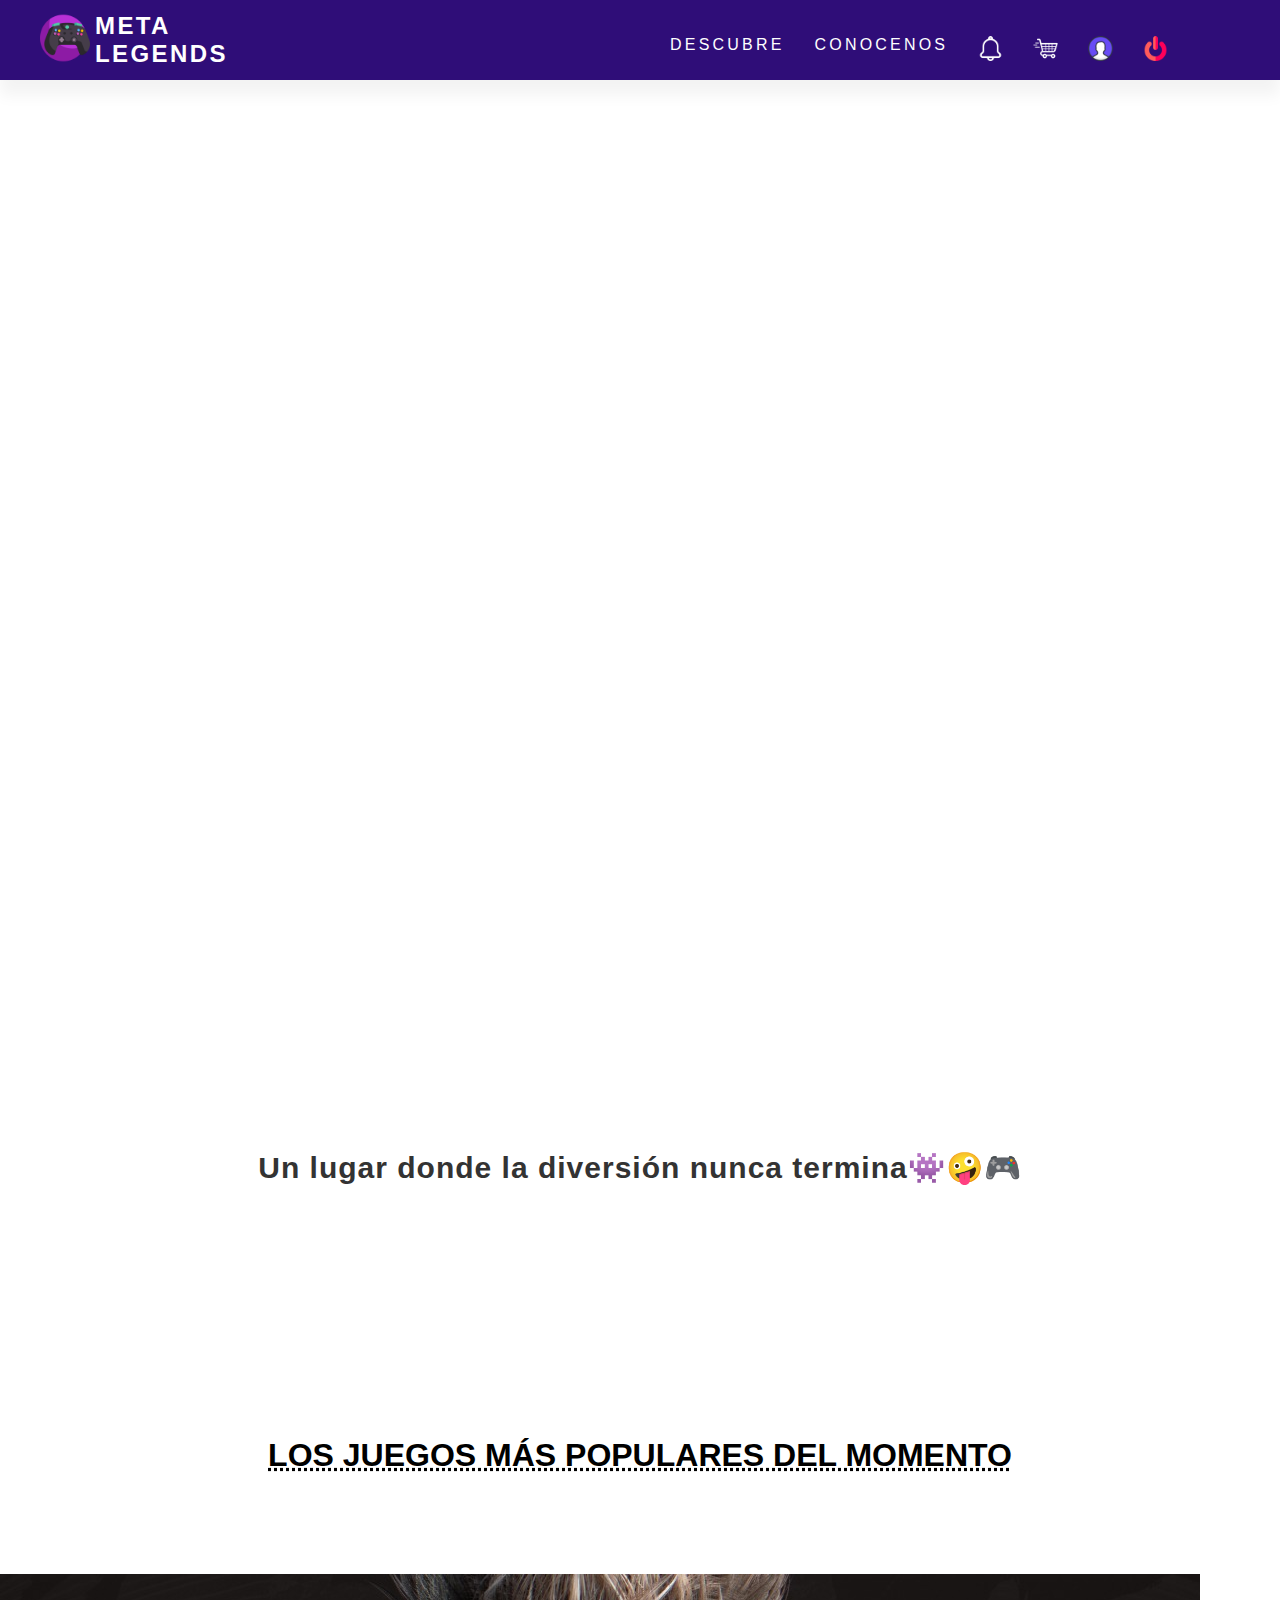
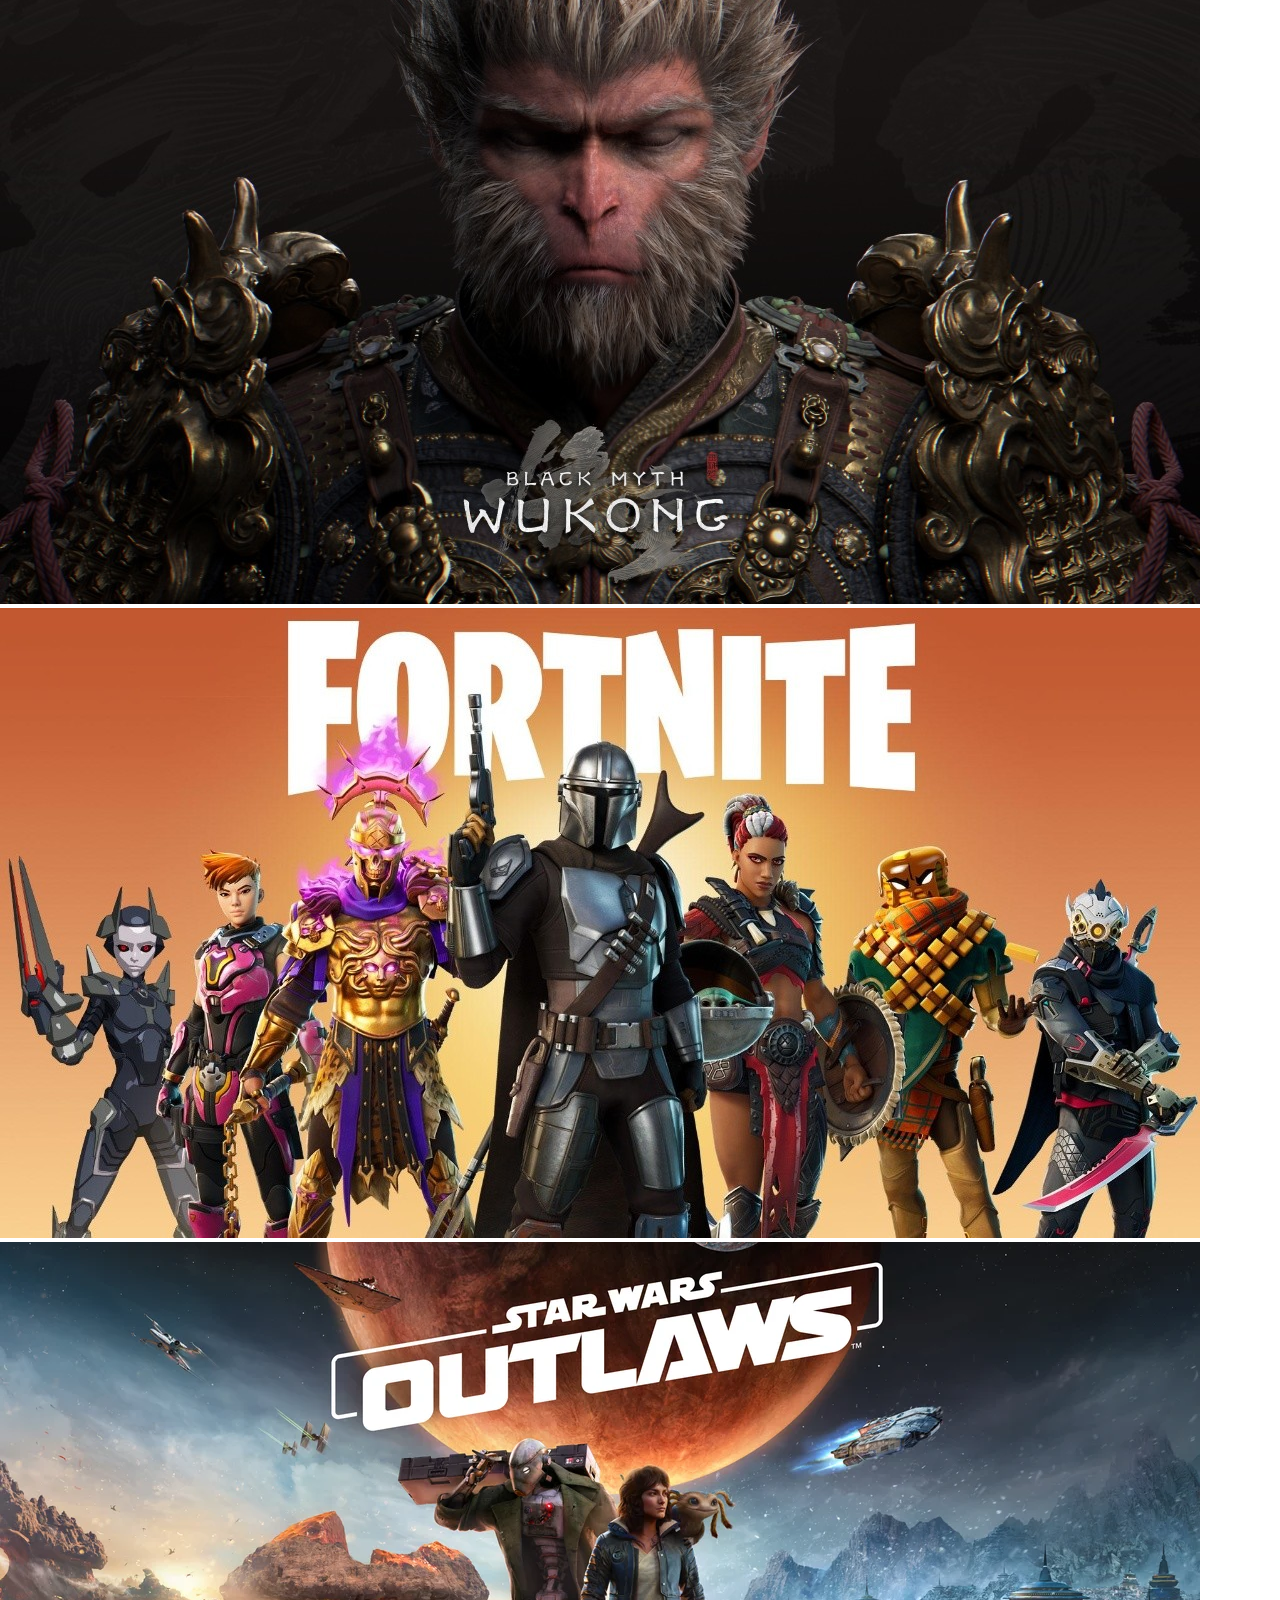
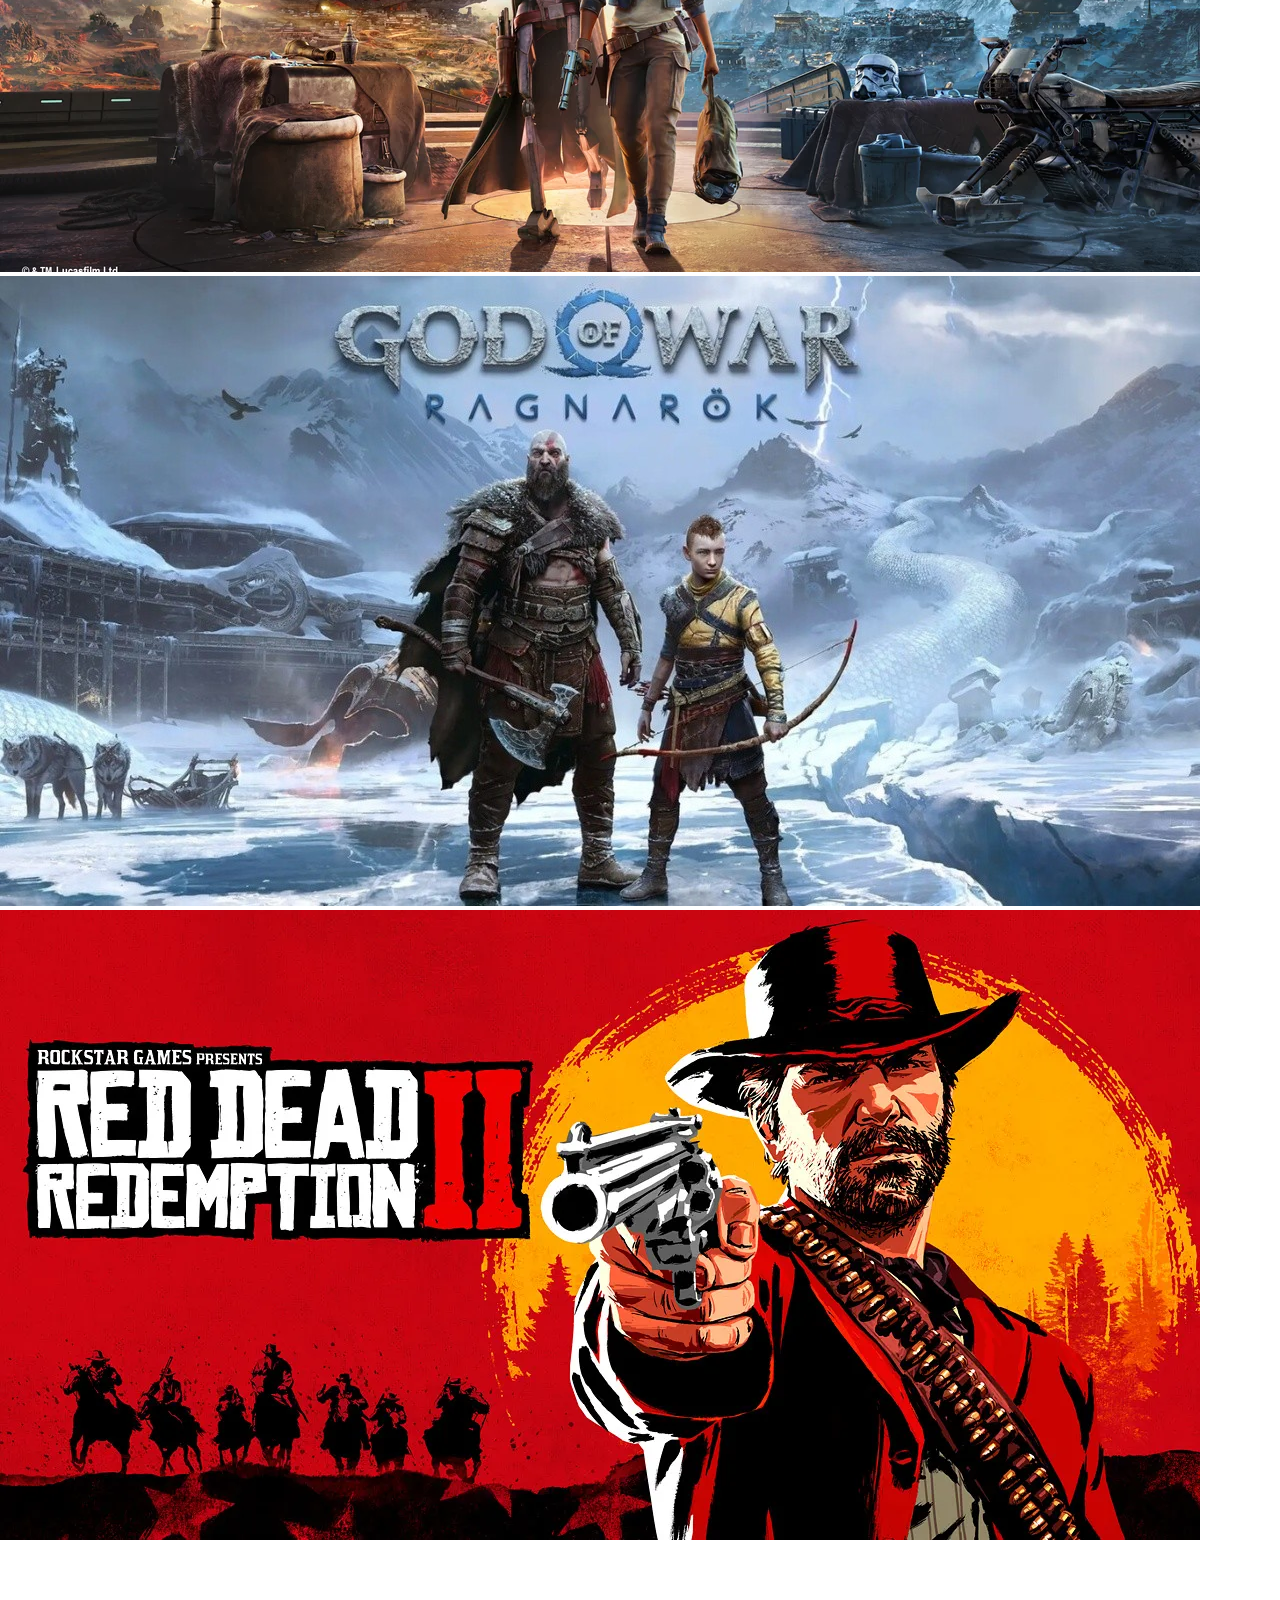
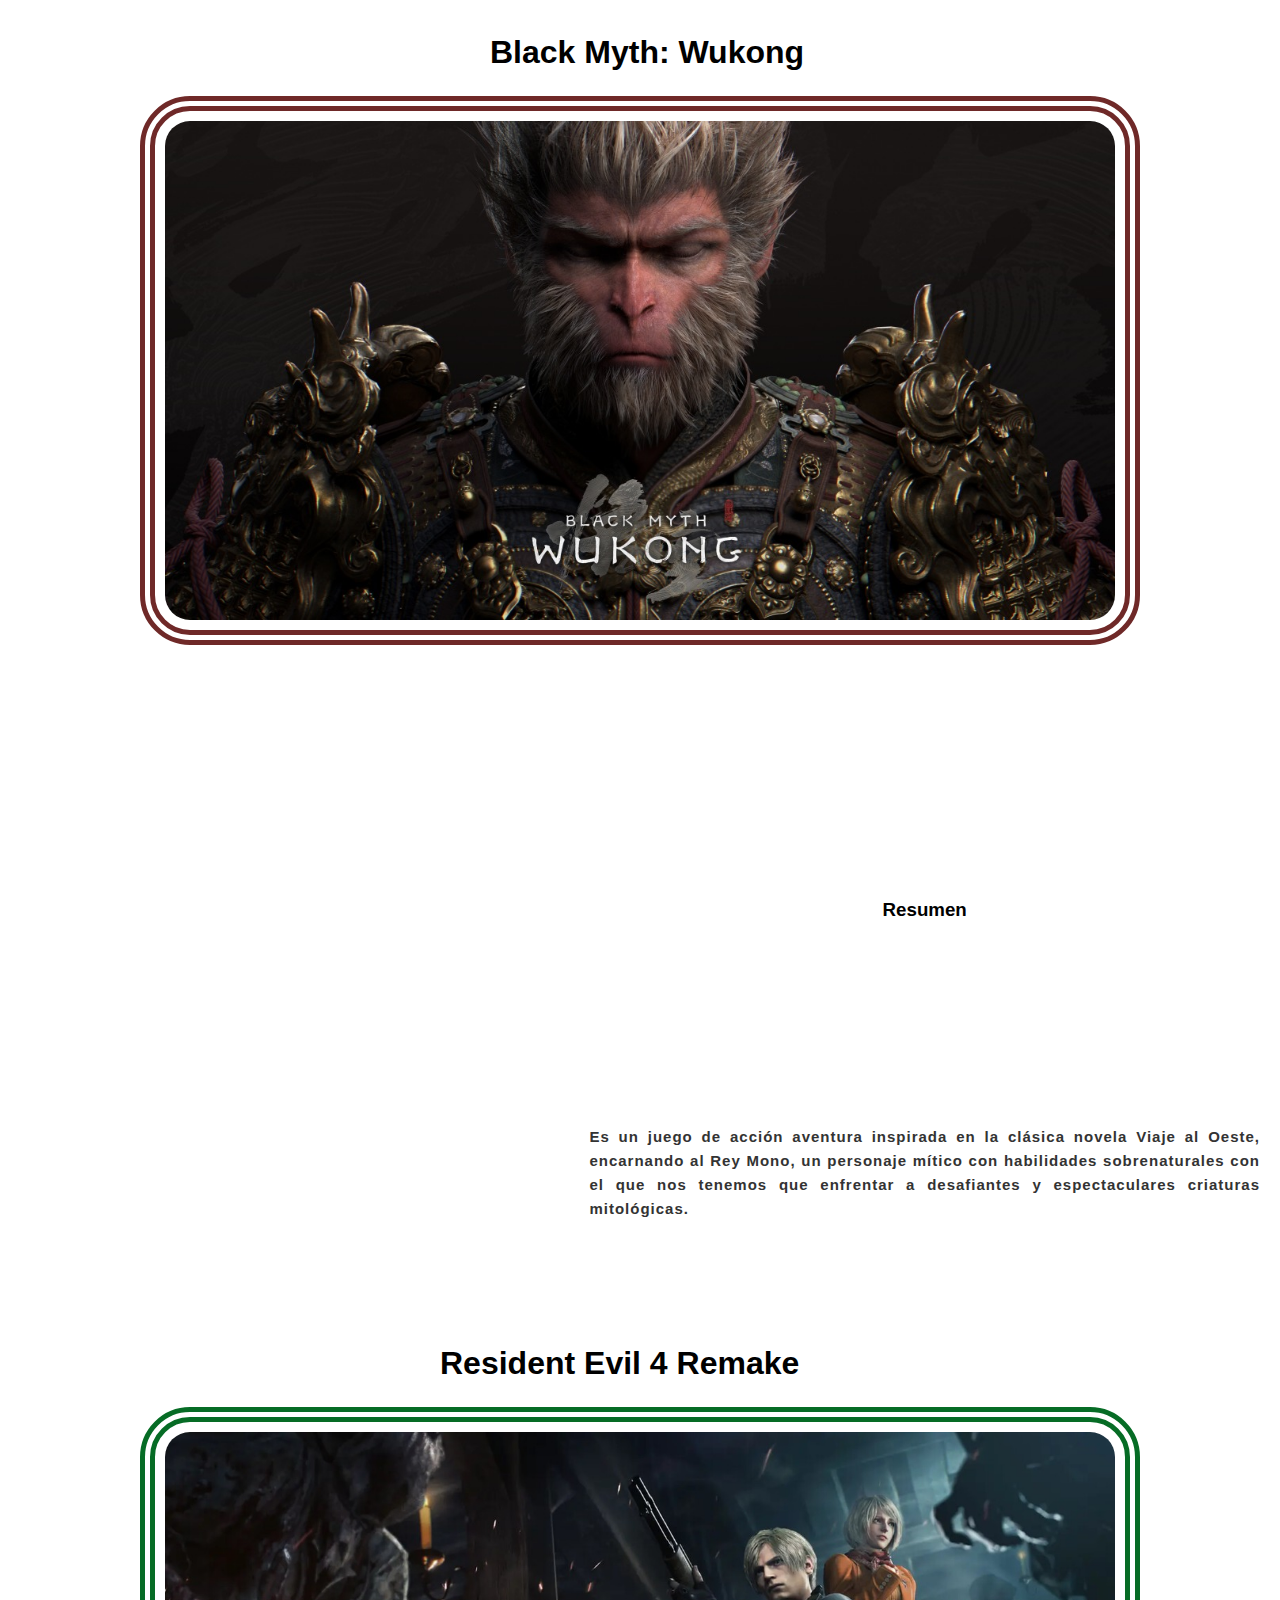
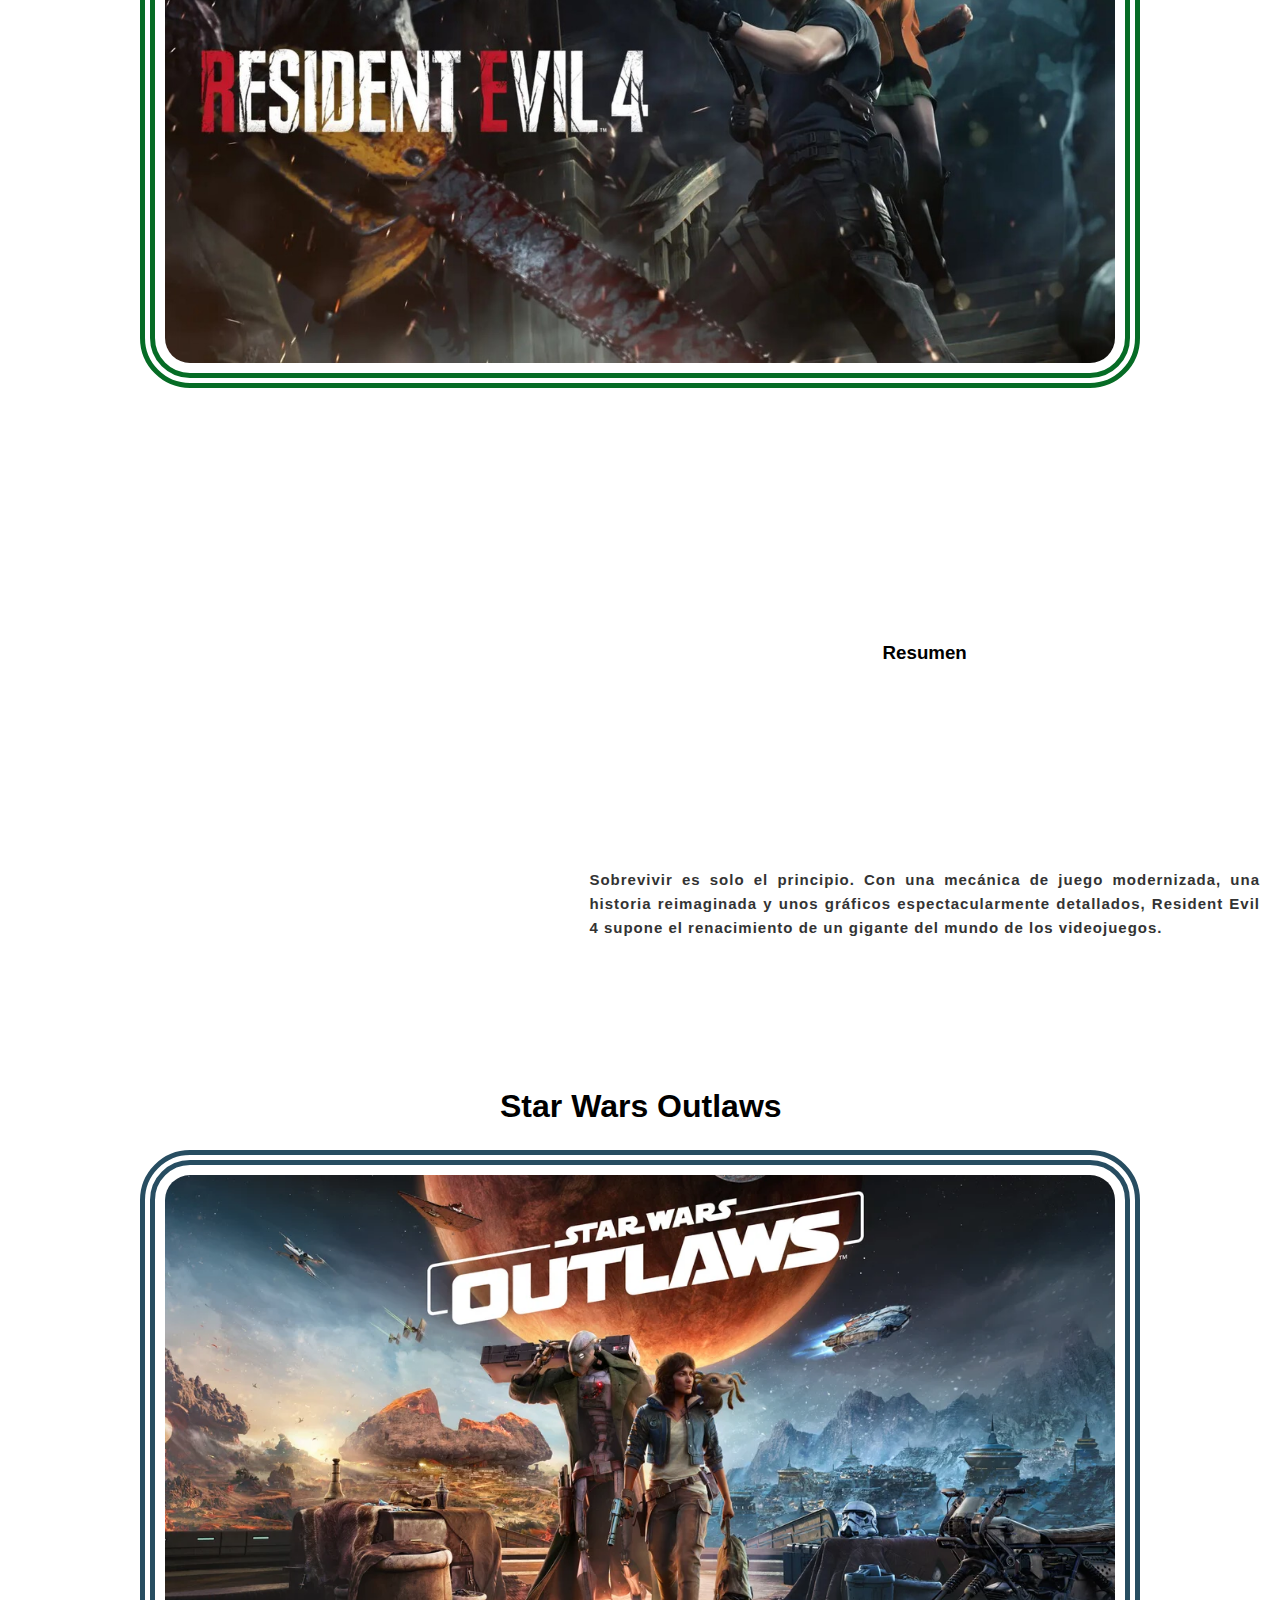
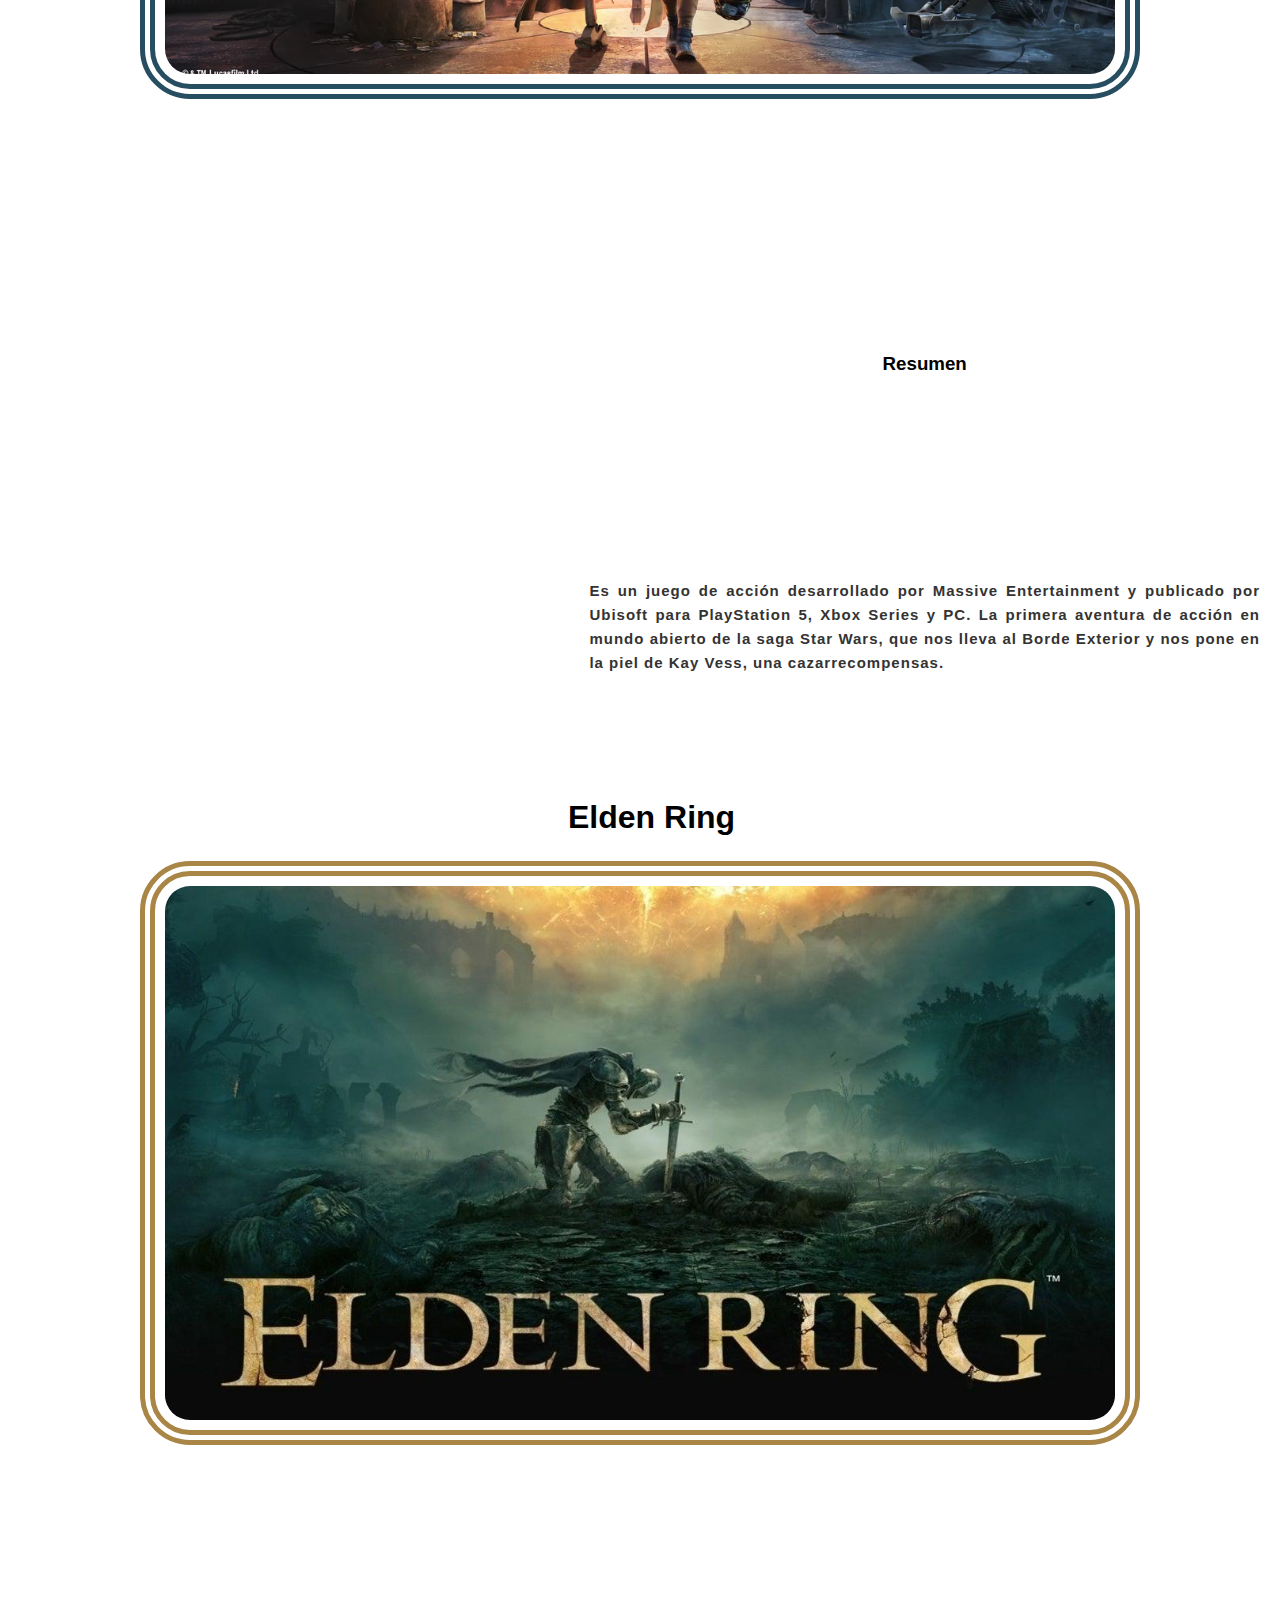
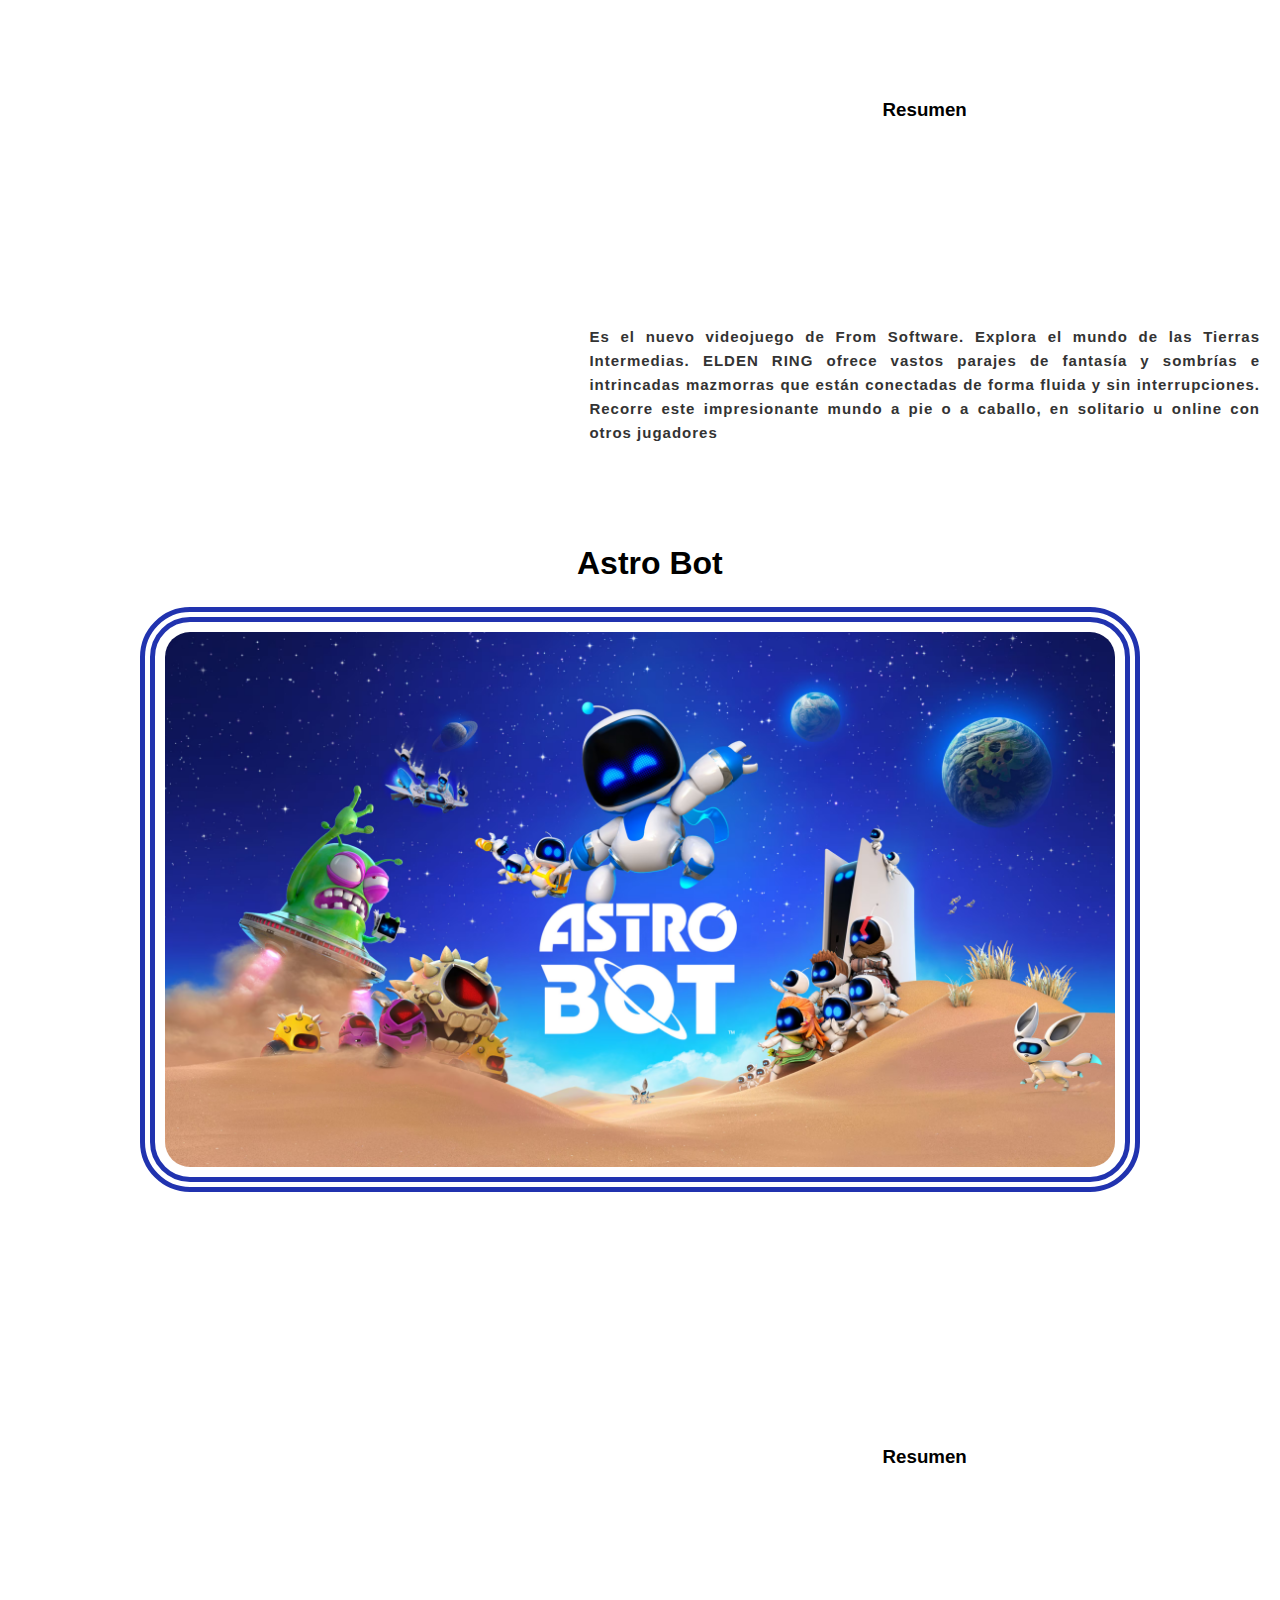
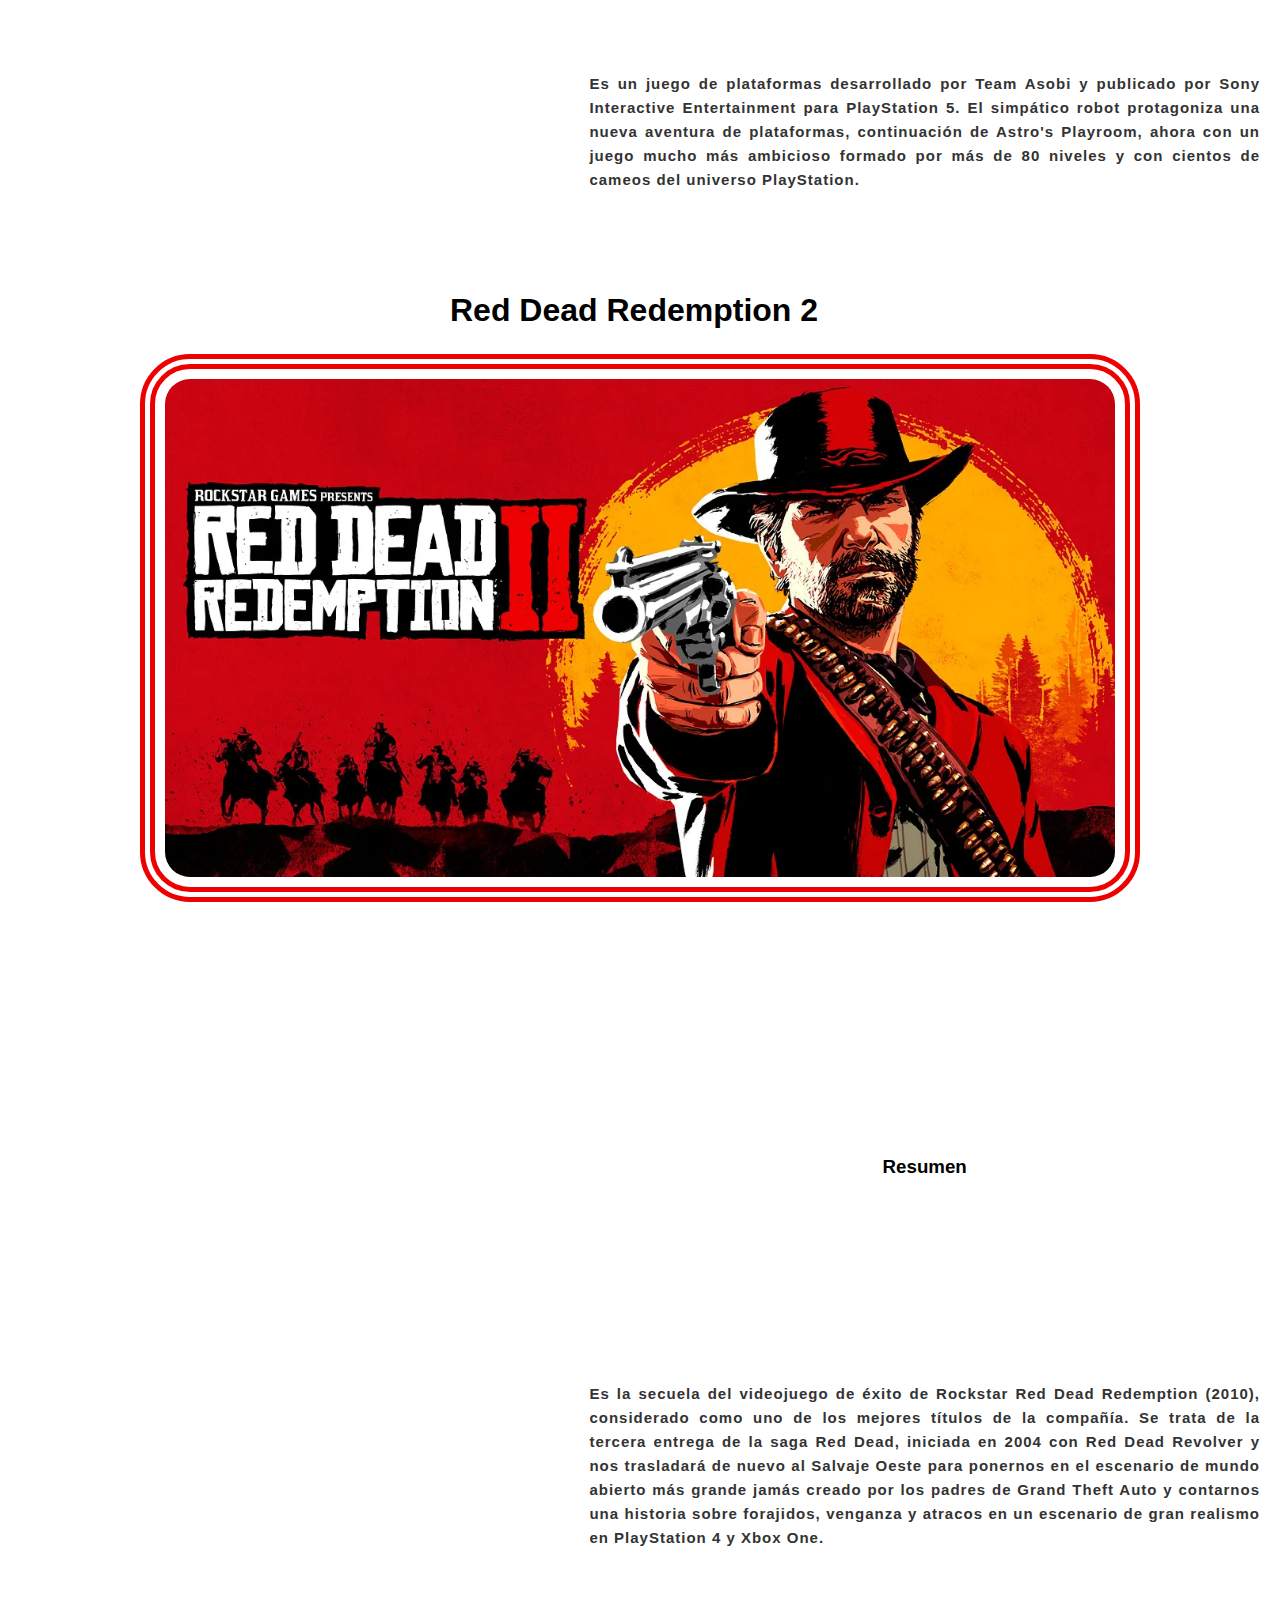
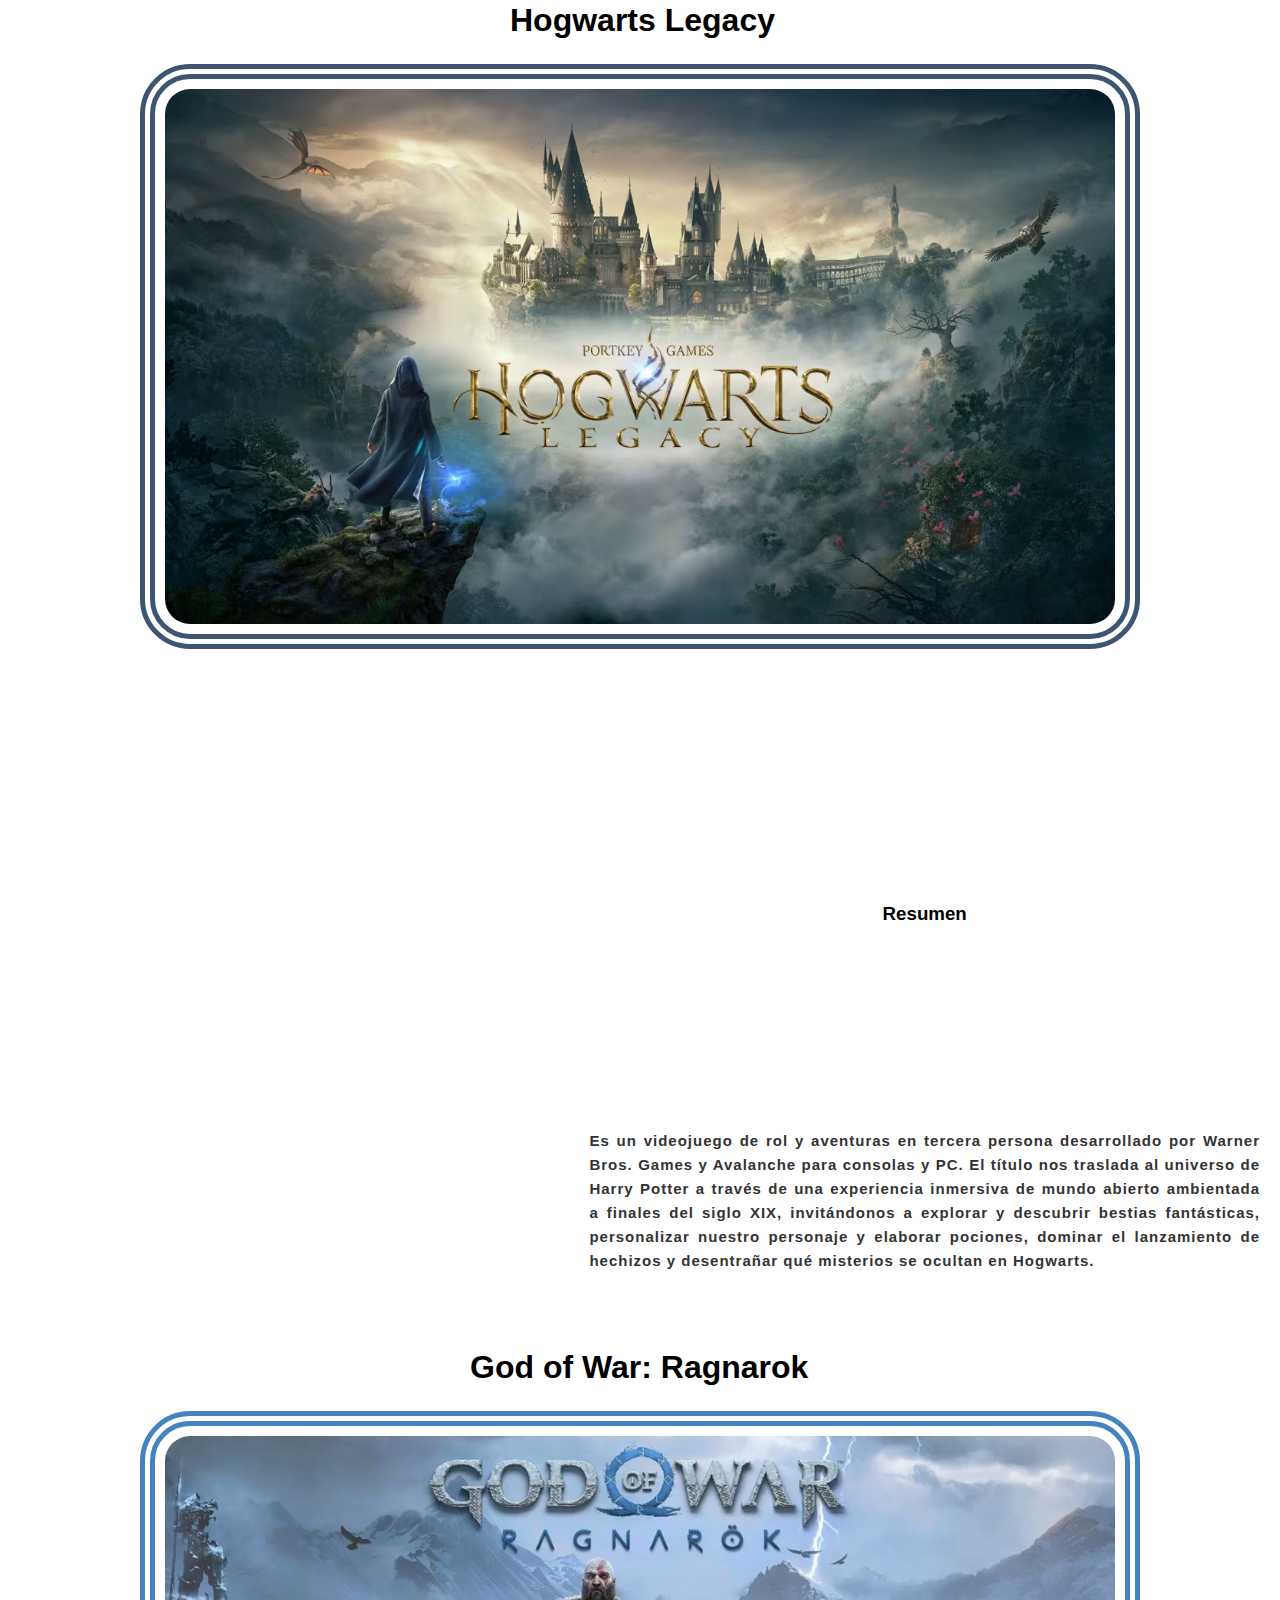
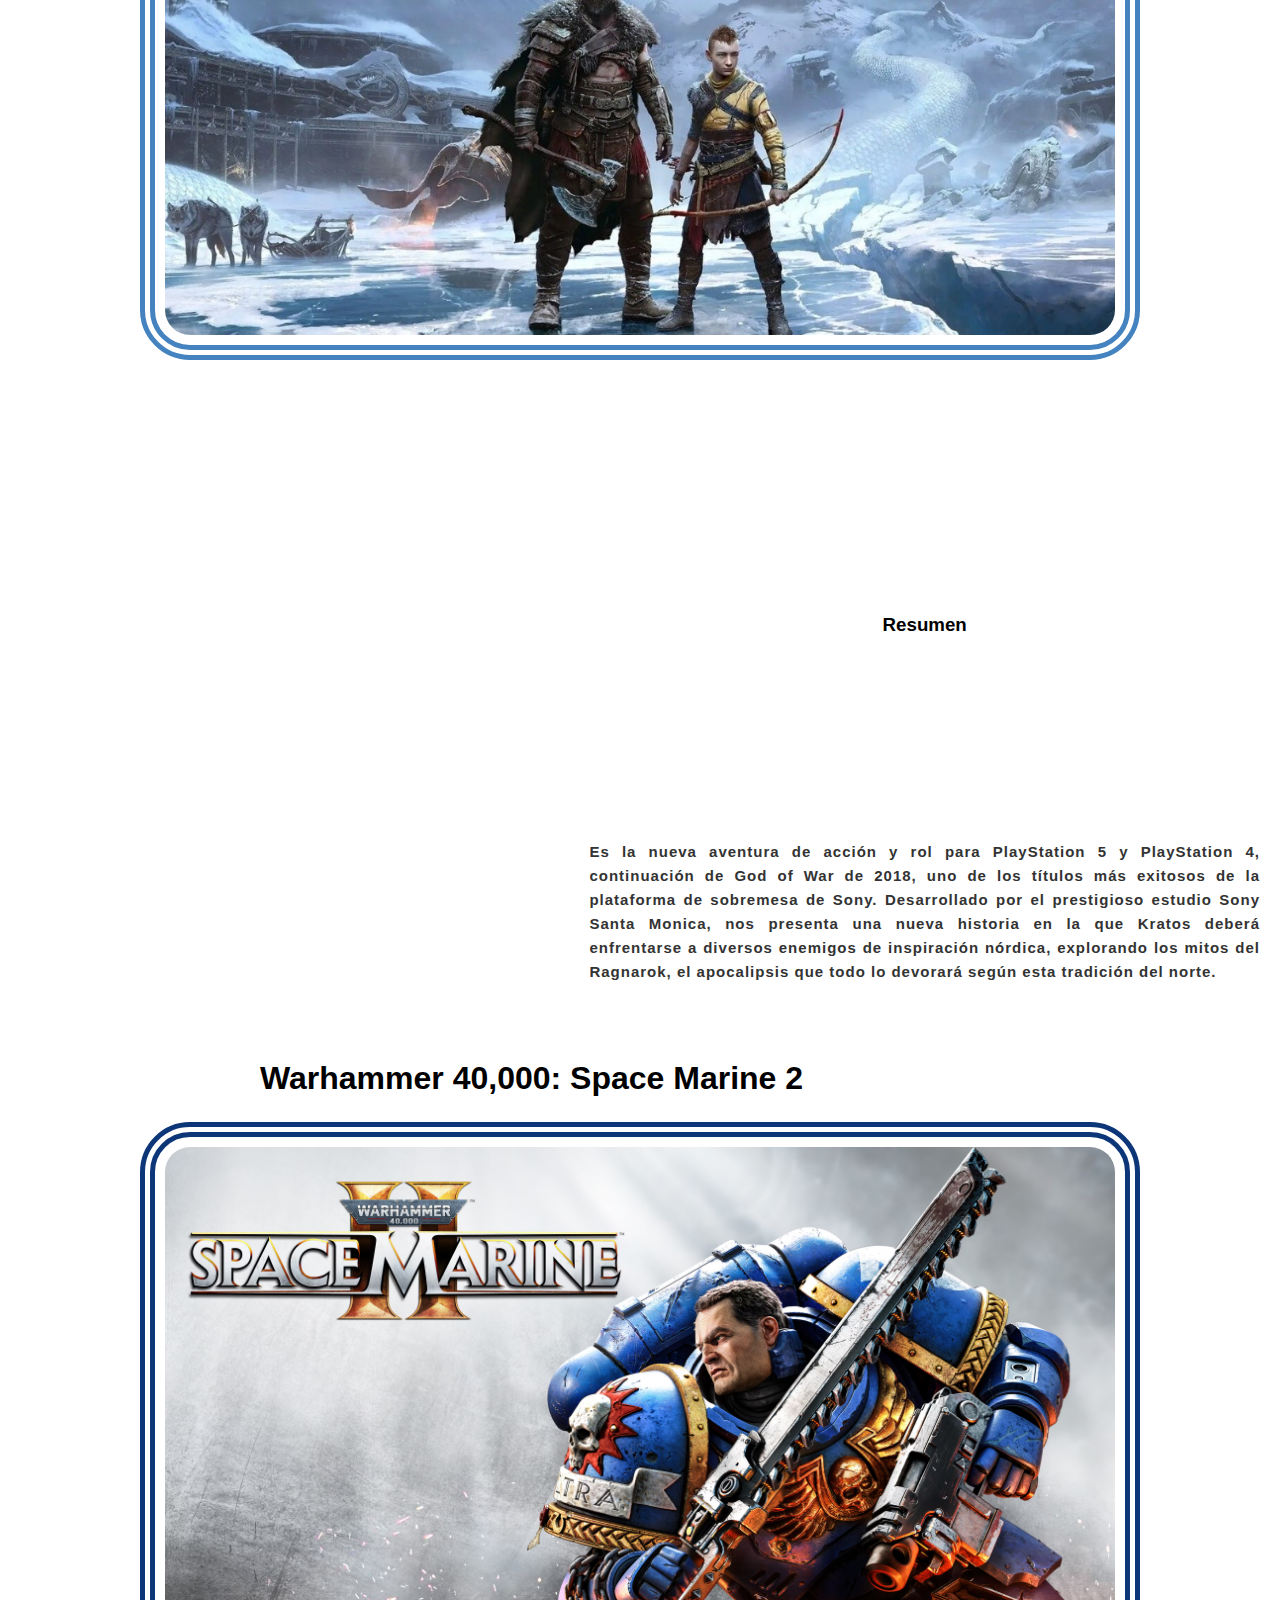
==== commit 09fb3d8a: "Proyecto Final" ====
--- a/TRABAJO_FINAL_GAMER/Index.html
+++ b/TRABAJO_FINAL_GAMER/Index.html
@@ -24,8 +24,11 @@
     <link rel="stylesheet" href="EstiloNav.css">
     <link href="https://cdn.jsdelivr.net/npm/bootstrap@5.0.2/dist/css/bootstrap.min.css" rel="stylesheet" integrity="sha384-EVSTQN3/azprG1Anm3QDgpJLIm9Nao0Yz1ztcQTwFspd3yD65VohhpuuCOmLASjC" crossorigin="anonymous">
     <link rel="Icon" href="IMG/Icon/controlador.png">
+    
+    <link rel="stylesheet" href="https://cdnjs.cloudflare.com/ajax/libs/font-awesome/6.6.0/css/all.min.css" integrity="sha512-Kc323vGBEqzTmouAECnVceyQqyqdsSiqLQISBL29aUW4U/M7pSPA/gEUZQqv1cwx4OnYxTxve5UMg5GT6L4JJg==" crossorigin="anonymous" referrerpolicy="no-referrer" />
     <!--Icon-Font-->
     <script src="https://kit.fontawesome.com/eb496ab1a0.js" crossorigin="anonymous"></script>
+    <script>(function(w, d) { w.CollectId = "670f18d148b2ba247e87efdf"; var h = d.head || d.getElementsByTagName("head")[0]; var s = d.createElement("script"); s.setAttribute("type", "text/javascript"); s.async=true; s.setAttribute("src", "https://collectcdn.com/launcher.js"); h.appendChild(s); })(window, document);</script>
     <title>🎮 Meta Legends 🎮</title>
 </head>
 
@@ -39,7 +42,7 @@
             <li><a href="#">Descubre</a></li>
             <li><a href="#">Conocenos</a></li>
             <li><a href="#"><img src="IMG/Icon/notificacion.png" alt="" class="notificación"></a></li>
-            <li><a href="https://www.mercadolibre.com.co/c/consolas-y-videojuegos#c_id=/home/categories/category-l1/category-l1&c_category_id=MCO1144&c_uid=9753fa19-7d55-11ef-a3b7-e190a942a121" target="_blank"><img src="IMG/Icon/carrito-de-compras.png" alt="" class="carrito"></a></li>
+            <li><a href="tienda.html"><img src="IMG/Icon/carrito-de-compras.png" alt="" class="carrito"></a></li>
             <li><a href="login.html"><img src="IMG/Perfil/usuario.png" alt="" class="perfil"></a></li>
             <li><a href="Inicio.html"><img src="" alt=""><img src="IMG/Icon/apagar.png" alt="" class="Cerrar"></a></li>
 
@@ -430,6 +433,7 @@
     
     </div>
 
+
     <!------------------->
     <!-- Pie de Pagina -->
     <!------------------->
--- a/TRABAJO_FINAL_GAMER/Style/Style.CSS
+++ b/TRABAJO_FINAL_GAMER/Style/Style.CSS
@@ -137,7 +137,7 @@
 .titulo-game-2{
     justify-content: center;
     font-weight: bolder;
-    padding-left: 50px;
+    padding-left: 440px;
     text-decoration-line: underline;
     text-decoration: dashed;
     padding-bottom: 25px;
